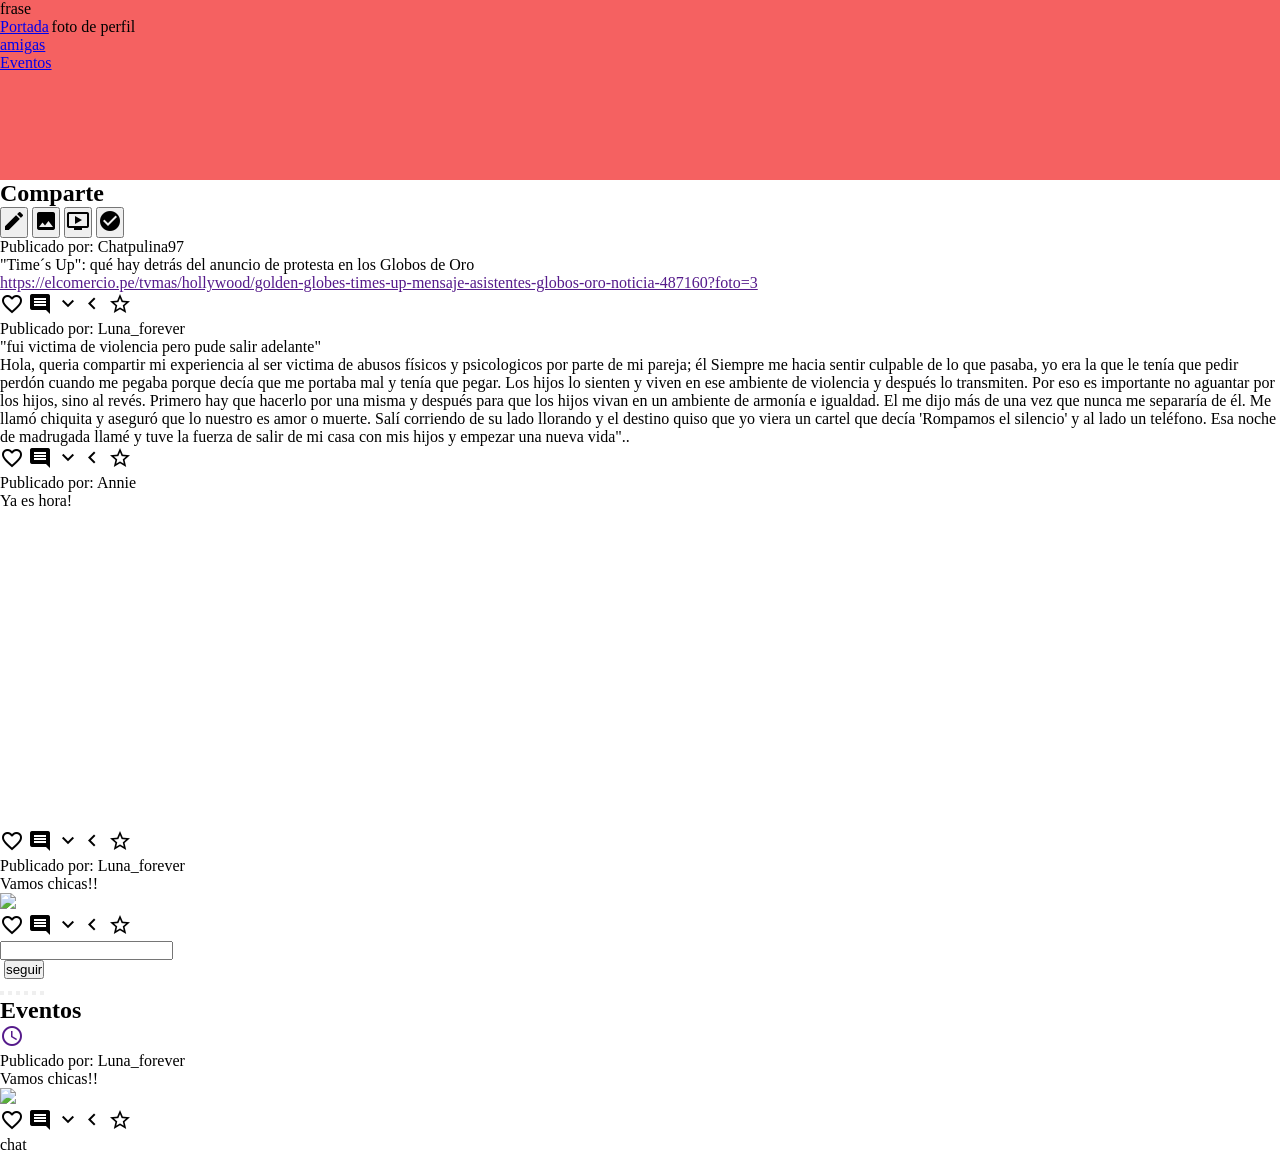
==== views/home1.html @ 5ed4b9c7 "enlazando cambios rama aurora" ====
<!DOCTYPE html>
<html>
  <head>
    <meta charset="utf-8">
    <meta http-equiv="X-UA-Compatible" content="ie=edge">
    <meta name="viewport" content="width=device-width, initial-scale=1.0">
    <title>home1</title>
    <link href="https://fonts.googleapis.com/icon?family=Material+Icons" rel="stylesheet">
    <link rel="stylesheet" href="../vendors/materialize/css/materialize.min.css">
    <link rel="stylesheet" href="../css/home1.css">
  </head>
  <body>
  <!-- estructura del header -->
    <header>
     <div class="container">
       <div class="row">
         <div class="col s12 phrase ">
          frase
         </div>
       </div>
       <div class="row profile-nav">
         <nav class="col s8 left">
            <ul id="tabs-swipe-demo" class=" tabs transparent">
              <li class="tab col s3"><a href="#cover-page">Portada</a></li>
              <li class="tab col s3"><a href="#friends">amigas</a></li>
              <li class="tab col s3"><a href="#events">Eventos</a></li>
            </ul>
          </nav>
          <div class="col s4 photo-profile right">
              foto de perfil
            <img src="" alt="">
            <a href="perfil.html"><h1 class="nick-name"></h1></a>
          </div>  
        </div>
     </div>
    </header>
  <!-- estructura de la sección 'portada(cover-page)' -->
    <section id="cover-page" class="col s12">
      <div class="container">
        <div class="row">
          <div class="col s6 create-publications">
            <h2 class="col s6">Comparte</h2>
            <div class="col s6 buttons-publication">
              <button class="button-text"><i class="material-icons">create</i></button>
              <button class="button-image"><i class="material-icons">photo</i></button>
              <button class="button-video"><i class="material-icons">ondemand_video</i></button>
              <button class="button-link"><i class="material-icons">check_circle</i></button>
            </div> 
          </div>
          <div class="col s12 add-publications">
          </div>
          <div class="col s6 prototype-link ">
            <p class="user-publish">Publicado por: <a class="anchor-nickname">Chatpulina97</a></p>
            <p>"Time´s Up": qué hay detrás del anuncio de protesta en los Globos de Oro</p>
            <a href="" target="_blank" class="aqui btn">https://elcomercio.pe/tvmas/hollywood/golden-globes-times-up-mensaje-asistentes-globos-oro-noticia-487160?foto=3</a>
            <div class="div-icons ">
              <a class="btn-floating  waves-effect waves-light red "><i class="material-icons icons">favorite_border</i></a>
              <a class="btn-floating  waves-effect waves-light green icon-comment"><i class="material-icons icons">comment</i></a>
              <a class="btn-floating  waves-effect waves-light yellow "><i class="material-icons icons">keyboard_arrow_downkeyboard_arrow_left</i></a>
              <a class="btn-floating  waves-effect waves-light yellow "><i class="material-icons icons">star_border</i></a>
            </div>
            <div class="add-comments"></div>
          </div>
          <div class="col s6 prototype-text" >
            <p class="user-publish">Publicado por: <a class="anchor-nickname">Luna_forever</a></p>
            <p>"fui victima de violencia pero pude salir adelante"</p>
            <p>Hola, queria compartir mi experiencia al ser victima de abusos físicos y psicologicos por parte de mi pareja; él Siempre me hacia sentir culpable de lo que pasaba, yo era la que le tenía que pedir perdón cuando me pegaba porque decía que me portaba mal y tenía que pegar. Los hijos lo sienten y viven en ese ambiente de violencia y después lo transmiten. Por eso es importante no aguantar por los hijos, sino al revés. Primero hay que hacerlo por una misma y después para que los hijos vivan en un ambiente de armonía e igualdad. El me dijo más de una vez que nunca me separaría de él. Me llamó chiquita y aseguró que lo nuestro es amor o muerte. Salí corriendo de su lado llorando y el destino quiso que yo viera un cartel que decía 'Rompamos el silencio' y al lado un teléfono. Esa noche de madrugada llamé y tuve la fuerza de salir de mi casa con mis hijos y empezar una nueva vida"..</p>
            <div class="div-icons ">
              <a class="btn-floating  waves-effect waves-light red "><i class="material-icons icons">favorite_border</i></a>
              <a class="btn-floating  waves-effect waves-light green icon-comment"><i class="material-icons icons">comment</i></a>
              <a class="btn-floating  waves-effect waves-light yellow "><i class="material-icons icons">keyboard_arrow_downkeyboard_arrow_left</i></a>
              <a class="btn-floating  waves-effect waves-light yellow "><i class="material-icons icons">star_border</i></a>
            </div>
            <div class="add-comments"></div>
          </div>
          <div class="col s6 prototype-video">
            <p class="user-publish">Publicado por: <a class="anchor-nickname">Annie</a></p>
            <p>Ya es hora!</p>
            <div class="video-container">
              <iframe width="560" height="315" src="https://www.youtube.com/embed/fN5HV79_8B8" frameborder="0" allow="autoplay; encrypted-media" allowfullscreen></iframe>
            </div>
            <div class="div-icons ">
              <a class="btn-floating  waves-effect waves-light red "><i class="material-icons icons">favorite_border</i></a>
              <a class="btn-floating  waves-effect waves-light green icon-comment"><i class="material-icons icons">comment</i></a>
              <a class="btn-floating  waves-effect waves-light yellow "><i class="material-icons icons">keyboard_arrow_downkeyboard_arrow_left</i></a>
              <a class="btn-floating  waves-effect waves-light yellow "><i class="material-icons icons">star_border</i></a>
            </div>
            <div class="add-comments"></div>
          </div>
          <div class="col s6 prototype-image">
            <p class="user-publish">Publicado por: <a class="anchor-nickname">Luna_forever</a></p>
            <p>Vamos chicas!!</p>
            <div class="image-container">
              <img class="responsive-img" src="../assets/images/encuentro-paz.jpg">
            </div>
            <div class="div-icons ">
              <a class="btn-floating  waves-effect waves-light red "><i class="material-icons icons">favorite_border</i></a>
              <a class="btn-floating  waves-effect waves-light green icon-comment"><i class="material-icons icons">comment</i></a>
              <a class="btn-floating  waves-effect waves-light yellow "><i class="material-icons icons">keyboard_arrow_downkeyboard_arrow_left</i></a>
              <a class="btn-floating  waves-effect waves-light yellow "><i class="material-icons icons">star_border</i></a>
            </div>
            <div class="add-comments"></div>
          </div>
        </div>    
      </div>
    </section>
  <!-- estructura de la sección 'amigas(friends)' -->
    <section id="friends" class="col s12" >
      <div class="container">
        <div class="row">
          <h1></h1>
          <div class="search-friend">
            <span></span><input type="text">
          </div>
        </div>
        <div class="row">
          <div class="result-search">
            <img src="" alt="">
            <button>seguir</button>
          </div>
        </div>
        <div class="friends">
          <img src="" alt=""><button></button>
          <img src="" alt=""><button></button>
          <img src="" alt=""><button></button>
          <img src="" alt=""><button></button>
          <img src="" alt=""><button></button>
          <img src="" alt=""><button></button>
        </div>
      </div>
    </section>
  <!-- estructura de la sección 'eventos(events)' -->
    <section id="events" class="col s12" >
      <div class="container">
        <div class="row">
          <div class=" col s12 icon-notification">
              <h1>Eventos</h1>
              <a href=""><i class="material-icons">access_time</i></a>
              <a href=""><i></i></a>
          </div>
          <div class="col s6 prototype-image">
            <p class="user-publish">Publicado por: <a class="anchor-nickname">Luna_forever</a></p>
            <p>Vamos chicas!!</p>
            <div class="image-container">
              <img class="responsive-img" src="../assets/images/encuentro-paz.jpg">
            </div>
            <div class="div-icons ">
              <a class="btn-floating  waves-effect waves-light red "><i class="material-icons icons">favorite_border</i></a>
              <a class="btn-floating  waves-effect waves-light green icon-comment"><i class="material-icons icons">comment</i></a>
              <a class="btn-floating  waves-effect waves-light yellow "><i class="material-icons icons">keyboard_arrow_downkeyboard_arrow_left</i></a>
              <a class="btn-floating  waves-effect waves-light yellow "><i class="material-icons icons">star_border</i></a>
            </div>
            <div class="add-comments"></div>
          </div>         
        </div>
      </div>
    </section>
  <!-- estructura de modales -->
    <!-- estructura de modal para texto -->
    <section class="section-modal-text" hidden>
      <div class="modal-text">
        <div class="header-modal">
          <a class="right icon-close-text"><i class="material-icons">close</i></a>
          <h5>Compartir pensamientos</h5>
        </div>
        <div class="body-modal">
          <label for="">Agregar descripcion</label>
          <input class="description-text" type="text">
          <label for="">¿Que quieres compartir?</label>
          <input class="input-text" type="text">
        </div>
        <div class="footer-modal">
          <button class="button-modal-text" disabled>Publicar</button>
        </div>
      </div>
    </section>
    <!-- estructura para modal de imagen -->
    <section class="section-modal-image" hidden>
      <div class=" modal-image">
        <div class="col s12 header-modal">
          <span class="right icon-close-image"><i class="material-icons">close</i></span>
          <h5>Compartir imagen</h5>              
        </div>
        <div class="body-modal">
          <label for="">Agregar descripcion</label>
          <input class="description-image" type="text">
          <label for="">Pegar link</label>
          <input class="input-image" type="text">
        </div>
        <div class="footer-modal">
          <button class="button-modal-image" disabled>Publicar</button>
        </div>
      </div>
    </section>
    <!-- estructura para modal de video -->
    <section class="section-modal-video" hidden>
      <div class="modal-video" hidden >
        <div class="header-modal">
          <a class="right icon-close-video"><i class="material-icons">close</i></a>
          <h5>Compartir video</h5>           
        </div>
        <div class="body-modal">
          <label for="">Agregar descripcion</label>
          <input class="description-video" type="text">
          <label for="">Pegar link</label>
          <input class="input-video" type="text">
        </div>
        <div class="footer-modal">
          <button class="button-modal-video" disabled>Publicar</button>
        </div>
      </div>
    </section>
    <!-- estructura de modal para link -->
    <section class="section-modal-link" hidden>
      <div class="modal-link">
        <div class="header-modal">
          <a class="right icon-close-link"><i class="material-icons">close</i></a>
          <h5>Compartir Enlaces</h5>
        </div>
        <div class="body-modal">
          <label for="">Agregar descripcion</label>
          <input class="description-link" type="text">
          <label for="">Pegar link</label>
          <input class="input-link" type="text">
        </div>
        <div class="footer-modal">
          <button class="button-modal-link" disabled>Publicar</button>
        </div>
      </div>
    </section>
    <!-- estructura para modal de comentario -->
    <section class="section-modal-comment" hidden>
      <div class=" modal-comment" hidden>
        <div class="header-modal">
          <a class="right icon-close-comment"><i class="material-icons">close</i></a>
          <h5>Escribir comentario</h5>
        </div>
        <div class="body-modal">
          <label for="">¿Que quieres decir?</label>
          <input class="input-comment" type="text">
        </div>
        <div class="footer-modal">
          <button class="button-modal-comment" disabled>Publicar</button>
        </div>
      </div>
    </section>
  <!-- estructura del footer -->
    <footer>
     chat
    </footer>
  <!-- enlazando archivos js -->
    <script src="../vendors/js/jquery-3.2.1.min.js"></script>
    <script src="../vendors/materialize/js/materialize.min.js"></script>
    <script type="text/javascript" src="../js/moment.js"></script>    
    <script type="text/javascript" src="../js/home1.js"></script>
  </body>
</html>
---- css/home1.css ----
*{
  box-sizing: border-box;
  padding: 0;
  margin: 0;
}

body{
  background-image: url(../assets/images/background.png);
}

/* estilos para la sección del header */
header{
  background-color: hsl(0, 88%, 67%);
  height:20vh;
}

.profile-nav{
  display: flex;
  flex-direction: row;
}

.nav,.photo-profile{
  display: inline-block;
}

nav{
  background-color: transparent;
  border-bottom: none;
  color:white;
}

/* estilos para la seccion modal */
.modal-text, .modal-image, .modal-video, .modal-comment,.modal-link{
  /* margin: 100px 250px; */
  position:fixed;
  width: 80%;
  height: 80vh;
  z-index: 1000;
  top:0;
  left:0;
  display: flex;
  align-items: center;
  justify-content: center;
  flex-direction:column;
  background-color: rgba(0, 0, 0, 0.6);
}

/* estilos para elementos con jquery */
.skyblue{
  background-color: hsl(182, 83%, 39%);
}
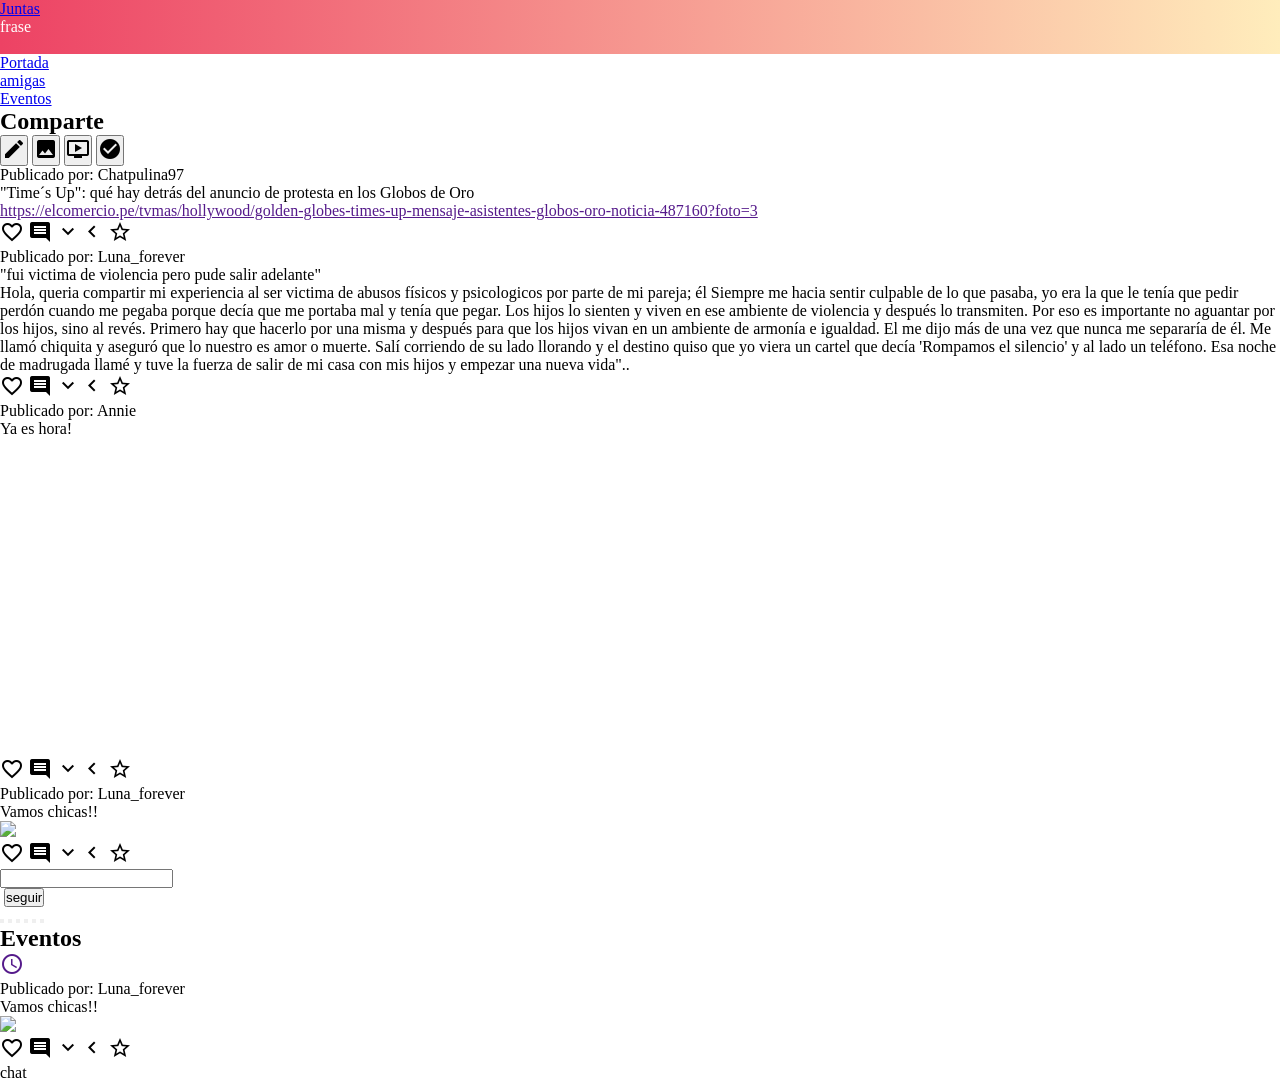
==== commit 7a637386: "modificando header" ====
--- a/views/home1.html
+++ b/views/home1.html
@@ -10,30 +10,30 @@
     <link rel="stylesheet" href="../css/home1.css">
   </head>
   <body>
-  <!-- estructura del header -->
-    <header>
-     <div class="container">
-       <div class="row">
-         <div class="col s12 phrase ">
-          frase
-         </div>
-       </div>
-       <div class="row profile-nav">
-         <nav class="col s8 left">
-            <ul id="tabs-swipe-demo" class=" tabs transparent">
-              <li class="tab col s3"><a href="#cover-page">Portada</a></li>
-              <li class="tab col s3"><a href="#friends">amigas</a></li>
-              <li class="tab col s3"><a href="#events">Eventos</a></li>
-            </ul>
-          </nav>
-          <div class="col s4 photo-profile right">
-              foto de perfil
-            <img src="" alt="">
-            <a href="perfil.html"><h1 class="nick-name"></h1></a>
-          </div>  
-        </div>
-     </div>
-    </header>
+    <!-- estructura del header -->
+    <nav class=" nav-extended">
+      <div class="row">
+        <div class="col s3 l3 nav-wrapper">
+          <a href="#" class="brand-logo">Juntas</a>
+        </div>
+        <div class="col s4 l4 phrase ">
+           frase
+        </div>
+        <div class="col s5 l5 photo-profile left">
+          <a href="perfil.html"><h4 class="nick-name"></h4></a>
+        </div>
+      </div>
+    <!--opcionrd de contenidos de navegación(portada-amigas-eventos)-->
+      <div class="row">
+        <div class="nav-content col s12">
+          <ul id="tabs-swipe-demo" class=" tabs transparent">
+            <li class="tab col s3"><a href="#cover-page">Portada</a></li>
+            <li class="tab col s3"><a href="#friends">amigas</a></li>
+            <li class="tab col s3"><a href="#events">Eventos</a></li>
+          </ul>
+        </div>
+      </div>
+    </nav>
   <!-- estructura de la sección 'portada(cover-page)' -->
     <section id="cover-page" class="col s12">
       <div class="container">
@@ -45,7 +45,7 @@
               <button class="button-image"><i class="material-icons">photo</i></button>
               <button class="button-video"><i class="material-icons">ondemand_video</i></button>
               <button class="button-link"><i class="material-icons">check_circle</i></button>
-            </div> 
+            </div>
           </div>
           <div class="col s12 add-publications">
           </div>
@@ -101,7 +101,7 @@
             </div>
             <div class="add-comments"></div>
           </div>
-        </div>    
+        </div>
       </div>
     </section>
   <!-- estructura de la sección 'amigas(friends)' -->
@@ -151,7 +151,7 @@
               <a class="btn-floating  waves-effect waves-light yellow "><i class="material-icons icons">star_border</i></a>
             </div>
             <div class="add-comments"></div>
-          </div>         
+          </div>
         </div>
       </div>
     </section>
@@ -179,7 +179,7 @@
       <div class=" modal-image">
         <div class="col s12 header-modal">
           <span class="right icon-close-image"><i class="material-icons">close</i></span>
-          <h5>Compartir imagen</h5>              
+          <h5>Compartir imagen</h5>
         </div>
         <div class="body-modal">
           <label for="">Agregar descripcion</label>
@@ -197,7 +197,7 @@
       <div class="modal-video" hidden >
         <div class="header-modal">
           <a class="right icon-close-video"><i class="material-icons">close</i></a>
-          <h5>Compartir video</h5>           
+          <h5>Compartir video</h5>
         </div>
         <div class="body-modal">
           <label for="">Agregar descripcion</label>
@@ -251,7 +251,7 @@
   <!-- enlazando archivos js -->
     <script src="../vendors/js/jquery-3.2.1.min.js"></script>
     <script src="../vendors/materialize/js/materialize.min.js"></script>
-    <script type="text/javascript" src="../js/moment.js"></script>    
+    <script type="text/javascript" src="../js/moment.js"></script>
     <script type="text/javascript" src="../js/home1.js"></script>
   </body>
-</html>+</html>
--- a/css/home1.css
+++ b/css/home1.css
@@ -5,15 +5,18 @@
 }
 
 body{
-  background-image: url(../assets/images/background.png);
+
 }
 
 /* estilos para la sección del header */
-header{
-  background-color: hsl(0, 88%, 67%);
-  height:20vh;
+nav{
+  background: #ed4264;
+  background: -webkit-linear-gradient(to right, #ed4264, #ffedbc);
+  background: linear-gradient(to right, #ed4264, #ffedbc);
 }
-
+.nav-content{
+  background: #ffff !important;
+}
 .profile-nav{
   display: flex;
   flex-direction: row;
@@ -48,4 +51,4 @@
 /* estilos para elementos con jquery */
 .skyblue{
   background-color: hsl(182, 83%, 39%);
-}+}
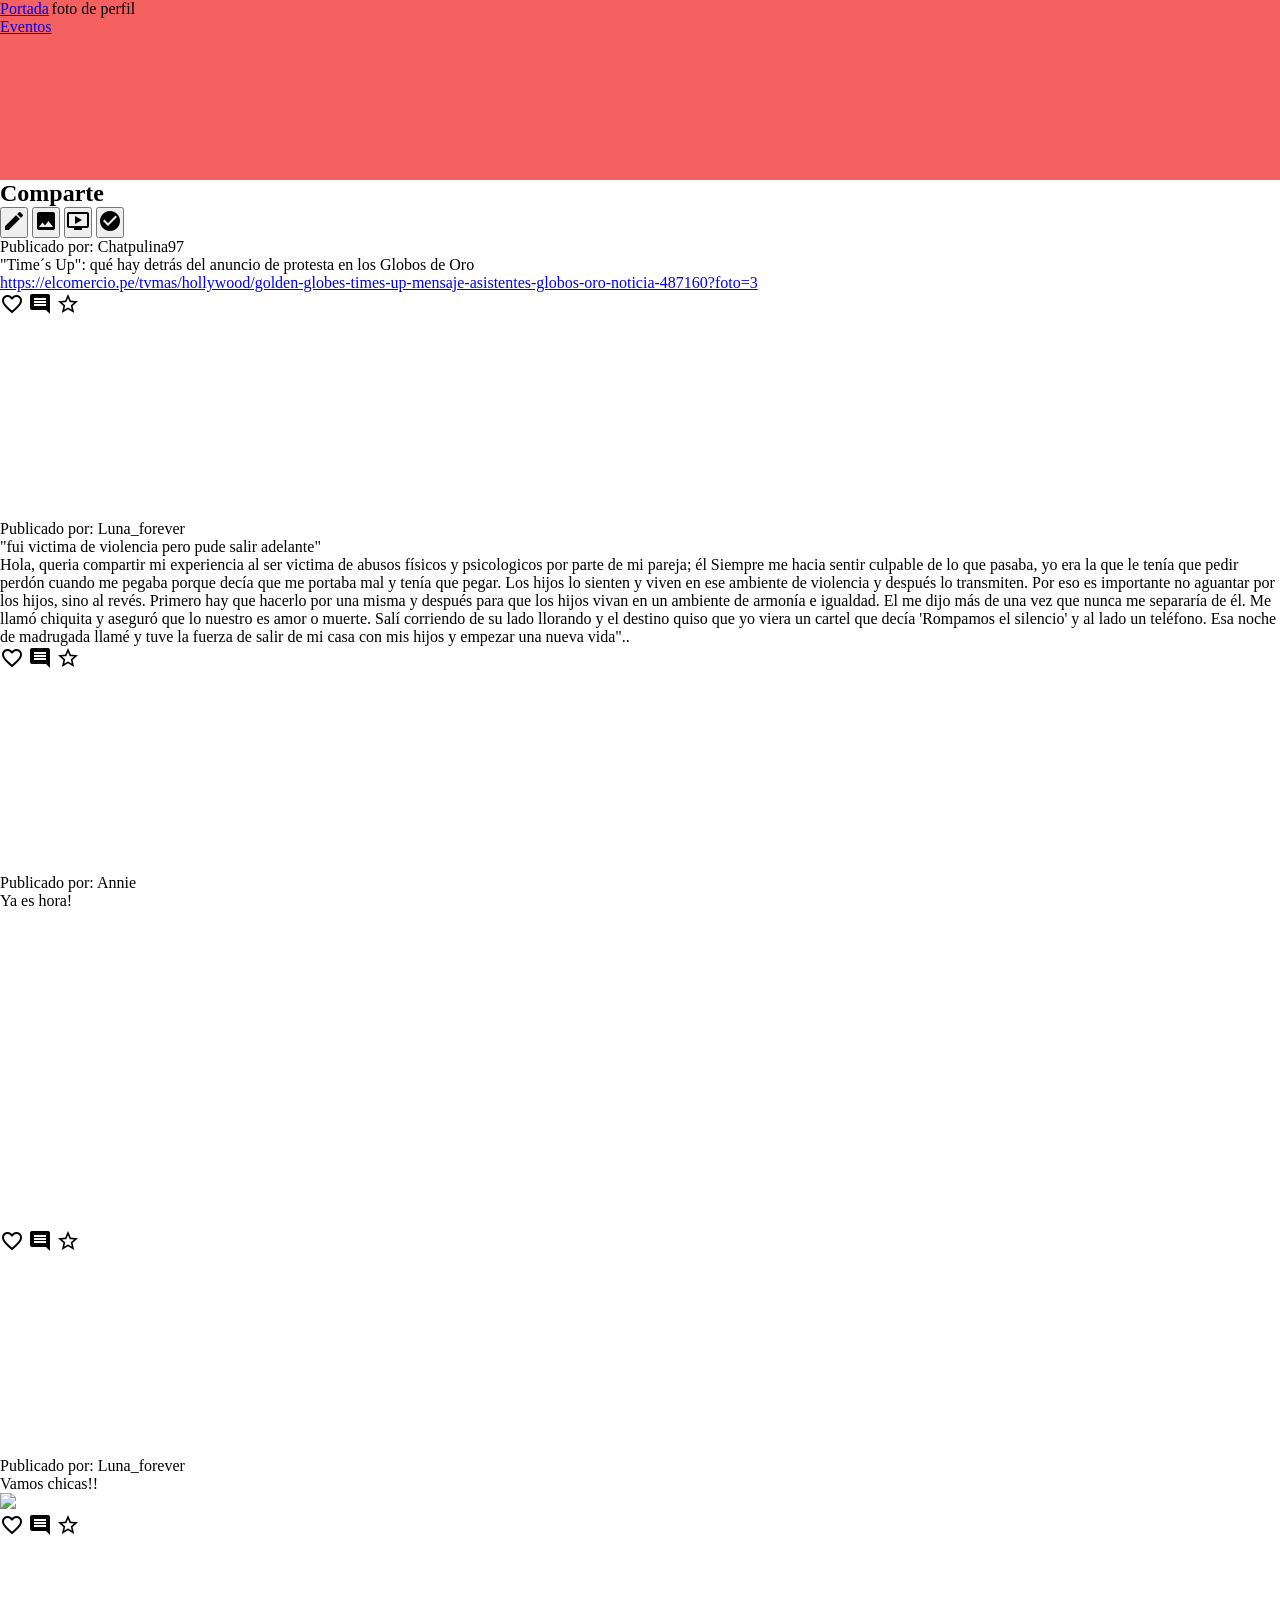
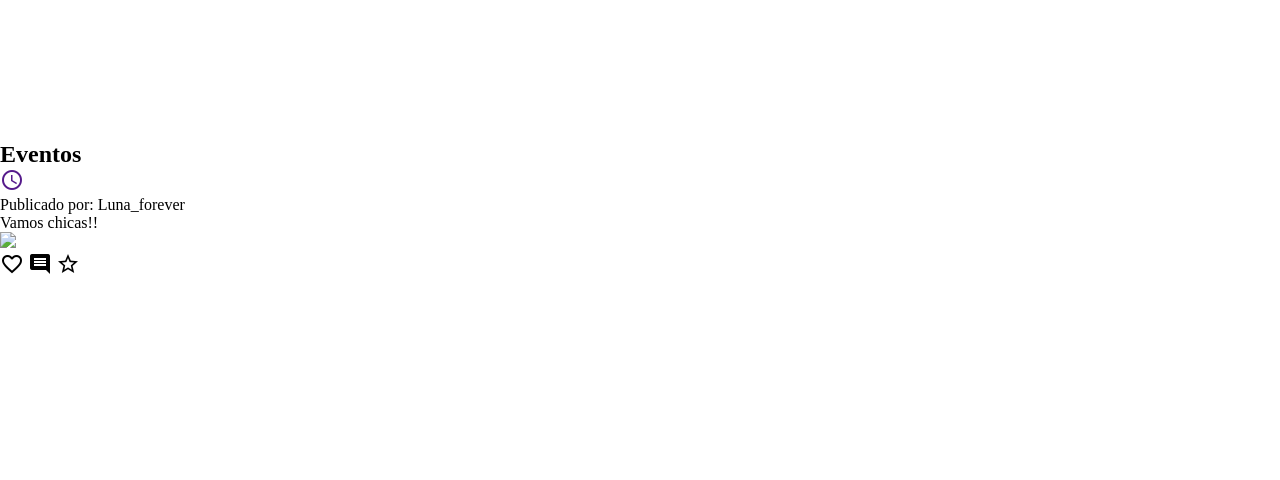
==== commit 196eb20a: "agregando ultimas funcionalidades" ====
--- a/views/home1.html
+++ b/views/home1.html
@@ -10,30 +10,28 @@
     <link rel="stylesheet" href="../css/home1.css">
   </head>
   <body>
-    <!-- estructura del header -->
-    <nav class=" nav-extended">
-      <div class="row">
-        <div class="col s3 l3 nav-wrapper">
-          <a href="#" class="brand-logo">Juntas</a>
-        </div>
-        <div class="col s4 l4 phrase ">
-           frase
-        </div>
-        <div class="col s5 l5 photo-profile left">
-          <a href="perfil.html"><h4 class="nick-name"></h4></a>
-        </div>
-      </div>
-    <!--opcionrd de contenidos de navegación(portada-amigas-eventos)-->
-      <div class="row">
-        <div class="nav-content col s12">
-          <ul id="tabs-swipe-demo" class=" tabs transparent">
-            <li class="tab col s3"><a href="#cover-page">Portada</a></li>
-            <li class="tab col s3"><a href="#friends">amigas</a></li>
-            <li class="tab col s3"><a href="#events">Eventos</a></li>
-          </ul>
-        </div>
-      </div>
-    </nav>
+  <!-- estructura del header -->
+    <header>
+     <div class="container">
+       <div class="row">
+         <div class="col s12 phrase ">
+         </div>
+       </div>
+       <div class="row profile-nav">
+         <nav class="col s8 left">
+            <ul id="tabs-swipe-demo" class=" tabs transparent">
+              <li class="tab col s3"><a href="#cover-page">Portada</a></li>
+              <li class="tab col s3"><a href="#events">Eventos</a></li>
+            </ul>
+          </nav>
+          <div class="col s4 photo-profile right">
+              foto de perfil
+            <img src="" alt="">
+            <a href="perfil.html"><h1 class="nick-name"></h1></a>
+          </div>  
+        </div>
+     </div>
+    </header>
   <!-- estructura de la sección 'portada(cover-page)' -->
     <section id="cover-page" class="col s12">
       <div class="container">
@@ -45,18 +43,17 @@
               <button class="button-image"><i class="material-icons">photo</i></button>
               <button class="button-video"><i class="material-icons">ondemand_video</i></button>
               <button class="button-link"><i class="material-icons">check_circle</i></button>
-            </div>
+            </div> 
           </div>
           <div class="col s12 add-publications">
           </div>
           <div class="col s6 prototype-link ">
             <p class="user-publish">Publicado por: <a class="anchor-nickname">Chatpulina97</a></p>
             <p>"Time´s Up": qué hay detrás del anuncio de protesta en los Globos de Oro</p>
-            <a href="" target="_blank" class="aqui btn">https://elcomercio.pe/tvmas/hollywood/golden-globes-times-up-mensaje-asistentes-globos-oro-noticia-487160?foto=3</a>
-            <div class="div-icons ">
-              <a class="btn-floating  waves-effect waves-light red "><i class="material-icons icons">favorite_border</i></a>
-              <a class="btn-floating  waves-effect waves-light green icon-comment"><i class="material-icons icons">comment</i></a>
-              <a class="btn-floating  waves-effect waves-light yellow "><i class="material-icons icons">keyboard_arrow_downkeyboard_arrow_left</i></a>
+            <a href="https://elcomercio.pe/tvmas/hollywood/golden-globes-times-up-mensaje-asistentes-globos-oro-noticia-487160?foto=3" target="_blank" class="btn">https://elcomercio.pe/tvmas/hollywood/golden-globes-times-up-mensaje-asistentes-globos-oro-noticia-487160?foto=3</a>
+            <div class="div-icons ">
+              <a class="btn-floating  waves-effect waves-light red "><i class="material-icons icons">favorite_border</i></a>
+              <a class="btn-floating  waves-effect waves-light green icon-comment"><i class="material-icons icons">comment</i></a>
               <a class="btn-floating  waves-effect waves-light yellow "><i class="material-icons icons">star_border</i></a>
             </div>
             <div class="add-comments"></div>
@@ -68,7 +65,6 @@
             <div class="div-icons ">
               <a class="btn-floating  waves-effect waves-light red "><i class="material-icons icons">favorite_border</i></a>
               <a class="btn-floating  waves-effect waves-light green icon-comment"><i class="material-icons icons">comment</i></a>
-              <a class="btn-floating  waves-effect waves-light yellow "><i class="material-icons icons">keyboard_arrow_downkeyboard_arrow_left</i></a>
               <a class="btn-floating  waves-effect waves-light yellow "><i class="material-icons icons">star_border</i></a>
             </div>
             <div class="add-comments"></div>
@@ -82,7 +78,6 @@
             <div class="div-icons ">
               <a class="btn-floating  waves-effect waves-light red "><i class="material-icons icons">favorite_border</i></a>
               <a class="btn-floating  waves-effect waves-light green icon-comment"><i class="material-icons icons">comment</i></a>
-              <a class="btn-floating  waves-effect waves-light yellow "><i class="material-icons icons">keyboard_arrow_downkeyboard_arrow_left</i></a>
               <a class="btn-floating  waves-effect waves-light yellow "><i class="material-icons icons">star_border</i></a>
             </div>
             <div class="add-comments"></div>
@@ -96,37 +91,11 @@
             <div class="div-icons ">
               <a class="btn-floating  waves-effect waves-light red "><i class="material-icons icons">favorite_border</i></a>
               <a class="btn-floating  waves-effect waves-light green icon-comment"><i class="material-icons icons">comment</i></a>
-              <a class="btn-floating  waves-effect waves-light yellow "><i class="material-icons icons">keyboard_arrow_downkeyboard_arrow_left</i></a>
-              <a class="btn-floating  waves-effect waves-light yellow "><i class="material-icons icons">star_border</i></a>
-            </div>
-            <div class="add-comments"></div>
-          </div>
-        </div>
-      </div>
-    </section>
-  <!-- estructura de la sección 'amigas(friends)' -->
-    <section id="friends" class="col s12" >
-      <div class="container">
-        <div class="row">
-          <h1></h1>
-          <div class="search-friend">
-            <span></span><input type="text">
-          </div>
-        </div>
-        <div class="row">
-          <div class="result-search">
-            <img src="" alt="">
-            <button>seguir</button>
-          </div>
-        </div>
-        <div class="friends">
-          <img src="" alt=""><button></button>
-          <img src="" alt=""><button></button>
-          <img src="" alt=""><button></button>
-          <img src="" alt=""><button></button>
-          <img src="" alt=""><button></button>
-          <img src="" alt=""><button></button>
-        </div>
+              <a class="btn-floating  waves-effect waves-light yellow "><i class="material-icons icons">star_border</i></a>
+            </div>
+            <div class="add-comments"></div>
+          </div>
+        </div>    
       </div>
     </section>
   <!-- estructura de la sección 'eventos(events)' -->
@@ -136,7 +105,6 @@
           <div class=" col s12 icon-notification">
               <h1>Eventos</h1>
               <a href=""><i class="material-icons">access_time</i></a>
-              <a href=""><i></i></a>
           </div>
           <div class="col s6 prototype-image">
             <p class="user-publish">Publicado por: <a class="anchor-nickname">Luna_forever</a></p>
@@ -147,11 +115,10 @@
             <div class="div-icons ">
               <a class="btn-floating  waves-effect waves-light red "><i class="material-icons icons">favorite_border</i></a>
               <a class="btn-floating  waves-effect waves-light green icon-comment"><i class="material-icons icons">comment</i></a>
-              <a class="btn-floating  waves-effect waves-light yellow "><i class="material-icons icons">keyboard_arrow_downkeyboard_arrow_left</i></a>
-              <a class="btn-floating  waves-effect waves-light yellow "><i class="material-icons icons">star_border</i></a>
-            </div>
-            <div class="add-comments"></div>
-          </div>
+              <a class="btn-floating  waves-effect waves-light yellow "><i class="material-icons icons">star_border</i></a>
+            </div>
+            <div class="add-comments"></div>
+          </div>         
         </div>
       </div>
     </section>
@@ -179,7 +146,7 @@
       <div class=" modal-image">
         <div class="col s12 header-modal">
           <span class="right icon-close-image"><i class="material-icons">close</i></span>
-          <h5>Compartir imagen</h5>
+          <h5>Compartir imagen</h5>              
         </div>
         <div class="body-modal">
           <label for="">Agregar descripcion</label>
@@ -197,13 +164,13 @@
       <div class="modal-video" hidden >
         <div class="header-modal">
           <a class="right icon-close-video"><i class="material-icons">close</i></a>
-          <h5>Compartir video</h5>
+          <h5>Compartir video</h5>           
         </div>
         <div class="body-modal">
           <label for="">Agregar descripcion</label>
           <input class="description-video" type="text">
-          <label for="">Pegar link</label>
-          <input class="input-video" type="text">
+          <label for="">https://www.youtube.com/watch?v= OfIfzVf8t6E(codigo de video)</label>
+          <input class="input-video" type="text" placeholder="Pegar sólo codigo de video : OfIfzVf8t6E (ejemplo)">
         </div>
         <div class="footer-modal">
           <button class="button-modal-video" disabled>Publicar</button>
@@ -244,14 +211,10 @@
         </div>
       </div>
     </section>
-  <!-- estructura del footer -->
-    <footer>
-     chat
-    </footer>
   <!-- enlazando archivos js -->
     <script src="../vendors/js/jquery-3.2.1.min.js"></script>
     <script src="../vendors/materialize/js/materialize.min.js"></script>
-    <script type="text/javascript" src="../js/moment.js"></script>
+    <script type="text/javascript" src="../js/moment.js"></script>    
     <script type="text/javascript" src="../js/home1.js"></script>
   </body>
-</html>
+</html>
--- a/css/home1.css
+++ b/css/home1.css
@@ -5,18 +5,15 @@
 }
 
 body{
-
+  background-image: url(../assets/images/background.png);
 }
 
 /* estilos para la sección del header */
-nav{
-  background: #ed4264;
-  background: -webkit-linear-gradient(to right, #ed4264, #ffedbc);
-  background: linear-gradient(to right, #ed4264, #ffedbc);
+header{
+  background-color: hsl(0, 88%, 67%);
+  height:20vh;
 }
-.nav-content{
-  background: #ffff !important;
-}
+
 .profile-nav{
   display: flex;
   flex-direction: row;
@@ -52,3 +49,8 @@
 .skyblue{
   background-color: hsl(182, 83%, 39%);
 }
+
+.add-comments{
+  overflow-y: scroll;
+  height: 200px;
+}
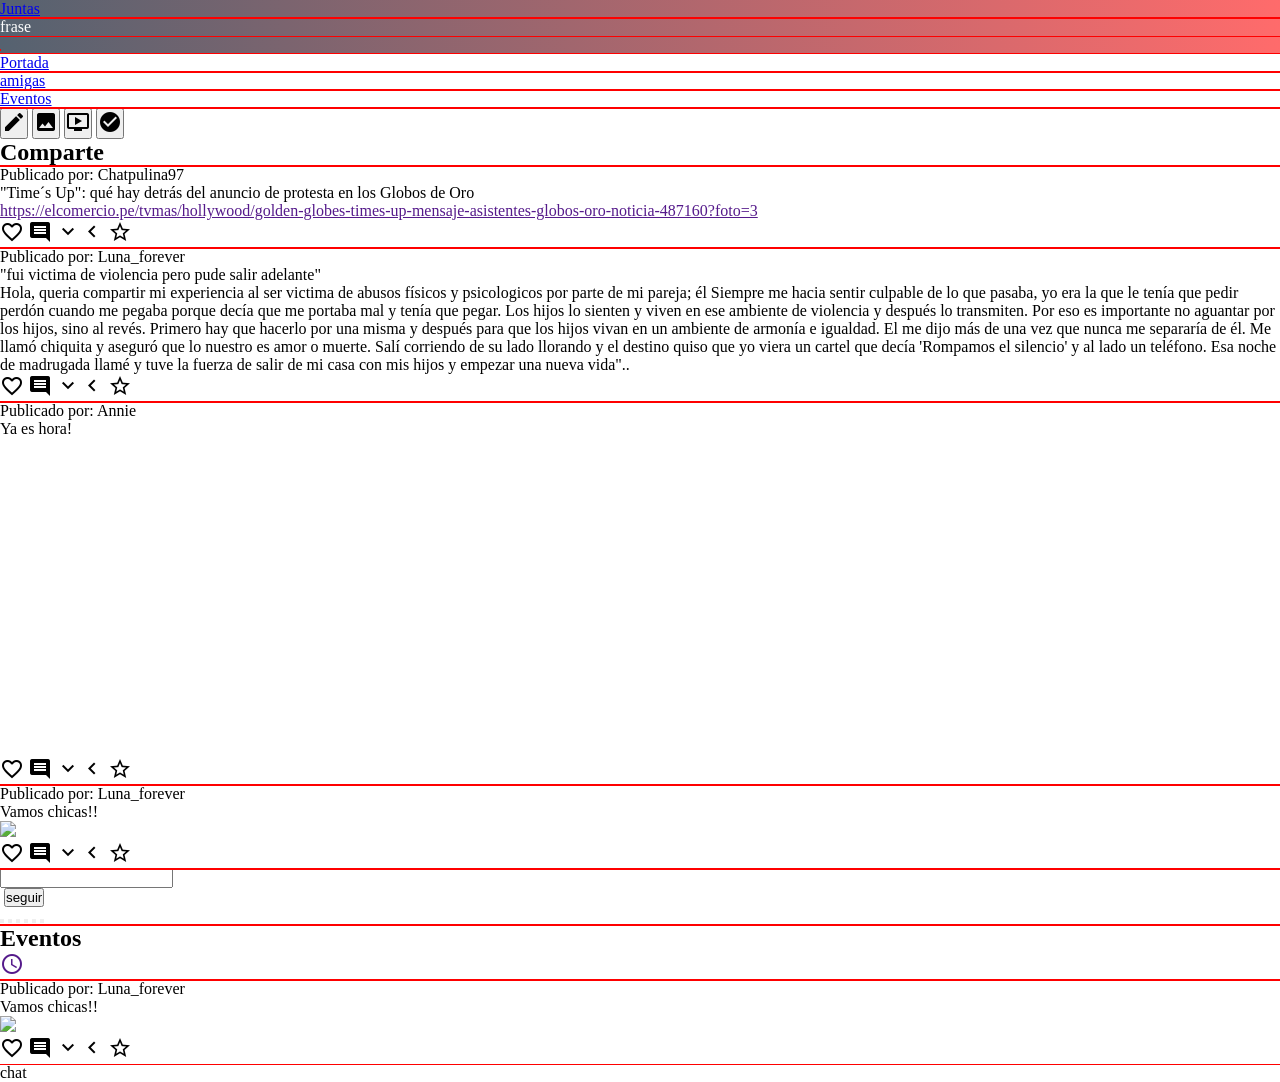
==== commit aed85877: "modificando maquetado de vista home" ====
--- a/views/home1.html
+++ b/views/home1.html
@@ -10,50 +10,55 @@
     <link rel="stylesheet" href="../css/home1.css">
   </head>
   <body>
-  <!-- estructura del header -->
-    <header>
-     <div class="container">
-       <div class="row">
-         <div class="col s12 phrase ">
-         </div>
-       </div>
-       <div class="row profile-nav">
-         <nav class="col s8 left">
-            <ul id="tabs-swipe-demo" class=" tabs transparent">
-              <li class="tab col s3"><a href="#cover-page">Portada</a></li>
-              <li class="tab col s3"><a href="#events">Eventos</a></li>
-            </ul>
-          </nav>
-          <div class="col s4 photo-profile right">
-              foto de perfil
-            <img src="" alt="">
-            <a href="perfil.html"><h1 class="nick-name"></h1></a>
-          </div>  
-        </div>
-     </div>
-    </header>
+    <!-- estructura del header -->
+    <nav class=" nav-extended">
+      <div class="row flex-container">
+        <div class="col s3 l3 nav-wrapper">
+          <a href="#" class="brand-logo">Juntas</a>
+        </div>
+        <div class="col s4 l4 phrase center">
+           frase
+        </div>
+        <div class="col s5 l5 photo-profile center">
+          <a href="perfil.html"><h4 class="nick-name"></h4></a>
+        </div>
+      </div>
+    <!--opciones de contenidos de navegación(portada-amigas-eventos)-->
+      <div class="row">
+        <div class="nav-content col s12">
+          <ul id="tabs-swipe-demo" class=" tabs transparent">
+            <li class="tab col s4"><a href="#cover-page">Portada</a></li>
+            <li class="tab col s4"><a href="#friends">amigas</a></li>
+            <li class="tab col s4"><a href="#events">Eventos</a></li>
+          </ul>
+        </div>
+      </div>
+    </nav>
   <!-- estructura de la sección 'portada(cover-page)' -->
     <section id="cover-page" class="col s12">
       <div class="container">
-        <div class="row">
-          <div class="col s6 create-publications">
-            <h2 class="col s6">Comparte</h2>
-            <div class="col s6 buttons-publication">
+        <!-- estructura para escribir publicación -->
+        <div class="row">
+          <div class="col s12 create-publications">
+            <div class="buttons-publication">
               <button class="button-text"><i class="material-icons">create</i></button>
               <button class="button-image"><i class="material-icons">photo</i></button>
               <button class="button-video"><i class="material-icons">ondemand_video</i></button>
               <button class="button-link"><i class="material-icons">check_circle</i></button>
-            </div> 
-          </div>
+            </div>
+            <h2>Comparte</h2>
+          </div>
+        </div>
           <div class="col s12 add-publications">
           </div>
           <div class="col s6 prototype-link ">
             <p class="user-publish">Publicado por: <a class="anchor-nickname">Chatpulina97</a></p>
             <p>"Time´s Up": qué hay detrás del anuncio de protesta en los Globos de Oro</p>
-            <a href="https://elcomercio.pe/tvmas/hollywood/golden-globes-times-up-mensaje-asistentes-globos-oro-noticia-487160?foto=3" target="_blank" class="btn">https://elcomercio.pe/tvmas/hollywood/golden-globes-times-up-mensaje-asistentes-globos-oro-noticia-487160?foto=3</a>
-            <div class="div-icons ">
-              <a class="btn-floating  waves-effect waves-light red "><i class="material-icons icons">favorite_border</i></a>
-              <a class="btn-floating  waves-effect waves-light green icon-comment"><i class="material-icons icons">comment</i></a>
+            <a href="" target="_blank" class="aqui btn">https://elcomercio.pe/tvmas/hollywood/golden-globes-times-up-mensaje-asistentes-globos-oro-noticia-487160?foto=3</a>
+            <div class="div-icons ">
+              <a class="btn-floating  waves-effect waves-light red "><i class="material-icons icons">favorite_border</i></a>
+              <a class="btn-floating  waves-effect waves-light green icon-comment"><i class="material-icons icons">comment</i></a>
+              <a class="btn-floating  waves-effect waves-light yellow "><i class="material-icons icons">keyboard_arrow_downkeyboard_arrow_left</i></a>
               <a class="btn-floating  waves-effect waves-light yellow "><i class="material-icons icons">star_border</i></a>
             </div>
             <div class="add-comments"></div>
@@ -65,6 +70,7 @@
             <div class="div-icons ">
               <a class="btn-floating  waves-effect waves-light red "><i class="material-icons icons">favorite_border</i></a>
               <a class="btn-floating  waves-effect waves-light green icon-comment"><i class="material-icons icons">comment</i></a>
+              <a class="btn-floating  waves-effect waves-light yellow "><i class="material-icons icons">keyboard_arrow_downkeyboard_arrow_left</i></a>
               <a class="btn-floating  waves-effect waves-light yellow "><i class="material-icons icons">star_border</i></a>
             </div>
             <div class="add-comments"></div>
@@ -78,6 +84,7 @@
             <div class="div-icons ">
               <a class="btn-floating  waves-effect waves-light red "><i class="material-icons icons">favorite_border</i></a>
               <a class="btn-floating  waves-effect waves-light green icon-comment"><i class="material-icons icons">comment</i></a>
+              <a class="btn-floating  waves-effect waves-light yellow "><i class="material-icons icons">keyboard_arrow_downkeyboard_arrow_left</i></a>
               <a class="btn-floating  waves-effect waves-light yellow "><i class="material-icons icons">star_border</i></a>
             </div>
             <div class="add-comments"></div>
@@ -91,11 +98,37 @@
             <div class="div-icons ">
               <a class="btn-floating  waves-effect waves-light red "><i class="material-icons icons">favorite_border</i></a>
               <a class="btn-floating  waves-effect waves-light green icon-comment"><i class="material-icons icons">comment</i></a>
-              <a class="btn-floating  waves-effect waves-light yellow "><i class="material-icons icons">star_border</i></a>
-            </div>
-            <div class="add-comments"></div>
-          </div>
-        </div>    
+              <a class="btn-floating  waves-effect waves-light yellow "><i class="material-icons icons">keyboard_arrow_downkeyboard_arrow_left</i></a>
+              <a class="btn-floating  waves-effect waves-light yellow "><i class="material-icons icons">star_border</i></a>
+            </div>
+            <div class="add-comments"></div>
+          </div>
+
+      </div>
+    </section>
+  <!-- estructura de la sección 'amigas(friends)' -->
+    <section id="friends" class="col s12" >
+      <div class="container">
+        <div class="row">
+          <h1></h1>
+          <div class="search-friend">
+            <span></span><input type="text">
+          </div>
+        </div>
+        <div class="row">
+          <div class="result-search">
+            <img src="" alt="">
+            <button>seguir</button>
+          </div>
+        </div>
+        <div class="friends">
+          <img src="" alt=""><button></button>
+          <img src="" alt=""><button></button>
+          <img src="" alt=""><button></button>
+          <img src="" alt=""><button></button>
+          <img src="" alt=""><button></button>
+          <img src="" alt=""><button></button>
+        </div>
       </div>
     </section>
   <!-- estructura de la sección 'eventos(events)' -->
@@ -105,6 +138,7 @@
           <div class=" col s12 icon-notification">
               <h1>Eventos</h1>
               <a href=""><i class="material-icons">access_time</i></a>
+              <a href=""><i></i></a>
           </div>
           <div class="col s6 prototype-image">
             <p class="user-publish">Publicado por: <a class="anchor-nickname">Luna_forever</a></p>
@@ -115,10 +149,11 @@
             <div class="div-icons ">
               <a class="btn-floating  waves-effect waves-light red "><i class="material-icons icons">favorite_border</i></a>
               <a class="btn-floating  waves-effect waves-light green icon-comment"><i class="material-icons icons">comment</i></a>
-              <a class="btn-floating  waves-effect waves-light yellow "><i class="material-icons icons">star_border</i></a>
-            </div>
-            <div class="add-comments"></div>
-          </div>         
+              <a class="btn-floating  waves-effect waves-light yellow "><i class="material-icons icons">keyboard_arrow_downkeyboard_arrow_left</i></a>
+              <a class="btn-floating  waves-effect waves-light yellow "><i class="material-icons icons">star_border</i></a>
+            </div>
+            <div class="add-comments"></div>
+          </div>
         </div>
       </div>
     </section>
@@ -146,7 +181,7 @@
       <div class=" modal-image">
         <div class="col s12 header-modal">
           <span class="right icon-close-image"><i class="material-icons">close</i></span>
-          <h5>Compartir imagen</h5>              
+          <h5>Compartir imagen</h5>
         </div>
         <div class="body-modal">
           <label for="">Agregar descripcion</label>
@@ -164,13 +199,13 @@
       <div class="modal-video" hidden >
         <div class="header-modal">
           <a class="right icon-close-video"><i class="material-icons">close</i></a>
-          <h5>Compartir video</h5>           
+          <h5>Compartir video</h5>
         </div>
         <div class="body-modal">
           <label for="">Agregar descripcion</label>
           <input class="description-video" type="text">
-          <label for="">https://www.youtube.com/watch?v= OfIfzVf8t6E(codigo de video)</label>
-          <input class="input-video" type="text" placeholder="Pegar sólo codigo de video : OfIfzVf8t6E (ejemplo)">
+          <label for="">Pegar link</label>
+          <input class="input-video" type="text">
         </div>
         <div class="footer-modal">
           <button class="button-modal-video" disabled>Publicar</button>
@@ -211,10 +246,14 @@
         </div>
       </div>
     </section>
+  <!-- estructura del footer -->
+    <footer>
+     chat
+    </footer>
   <!-- enlazando archivos js -->
     <script src="../vendors/js/jquery-3.2.1.min.js"></script>
     <script src="../vendors/materialize/js/materialize.min.js"></script>
-    <script type="text/javascript" src="../js/moment.js"></script>    
+    <script type="text/javascript" src="../js/moment.js"></script>
     <script type="text/javascript" src="../js/home1.js"></script>
   </body>
-</html>+</html>
--- a/css/home1.css
+++ b/css/home1.css
@@ -5,18 +5,21 @@
 }
 
 body{
-  background-image: url(../assets/images/background.png);
+
 }
 
 /* estilos para la sección del header */
-header{
-  background-color: hsl(0, 88%, 67%);
-  height:20vh;
+nav{
+  background: #556270;
+  background: -webkit-linear-gradient(to right, #556270, #ff6b6b);
+  background: linear-gradient(to right, #556270, #ff6b6b);
 }
+.col{
+  outline: 1px solid red;
 
-.profile-nav{
-  display: flex;
-  flex-direction: row;
+}
+.nav-content{
+  background: #ffff !important;
 }
 
 .nav,.photo-profile{
@@ -49,8 +52,3 @@
 .skyblue{
   background-color: hsl(182, 83%, 39%);
 }
-
-.add-comments{
-  overflow-y: scroll;
-  height: 200px;
-}
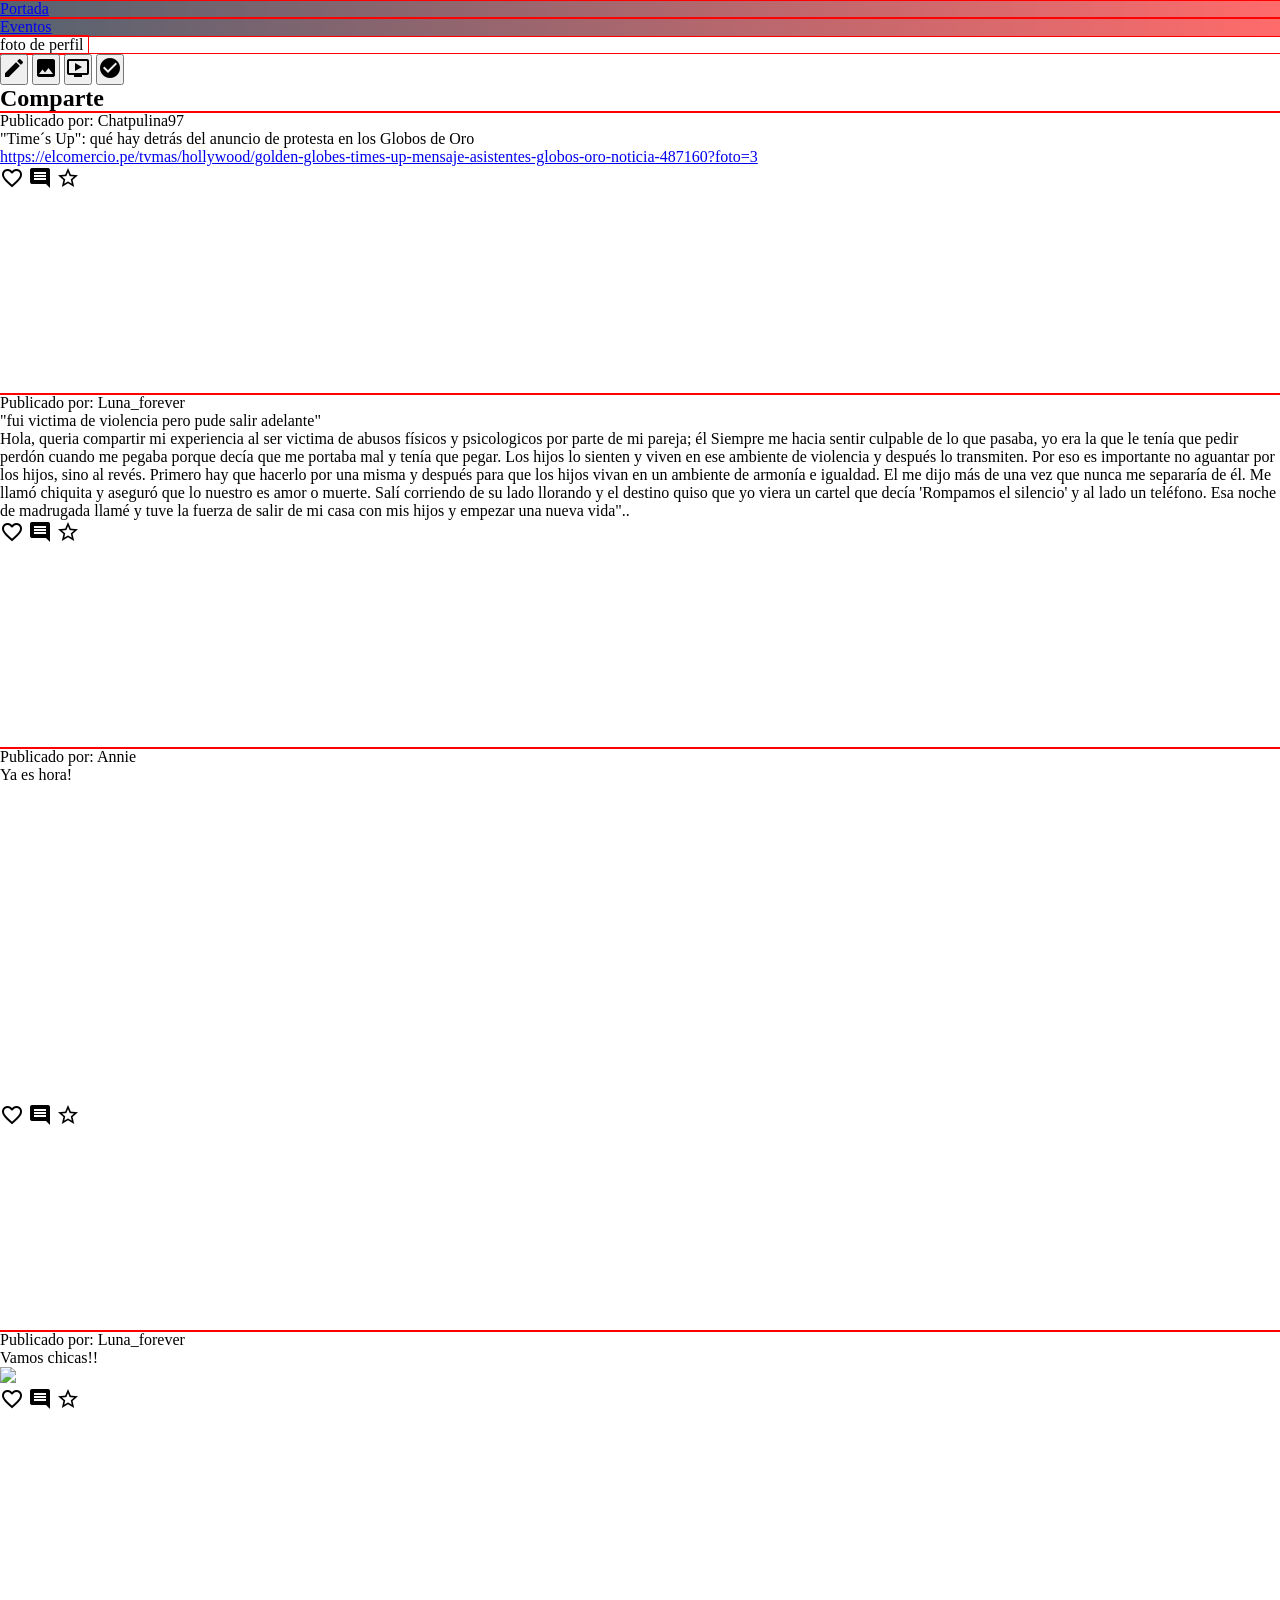
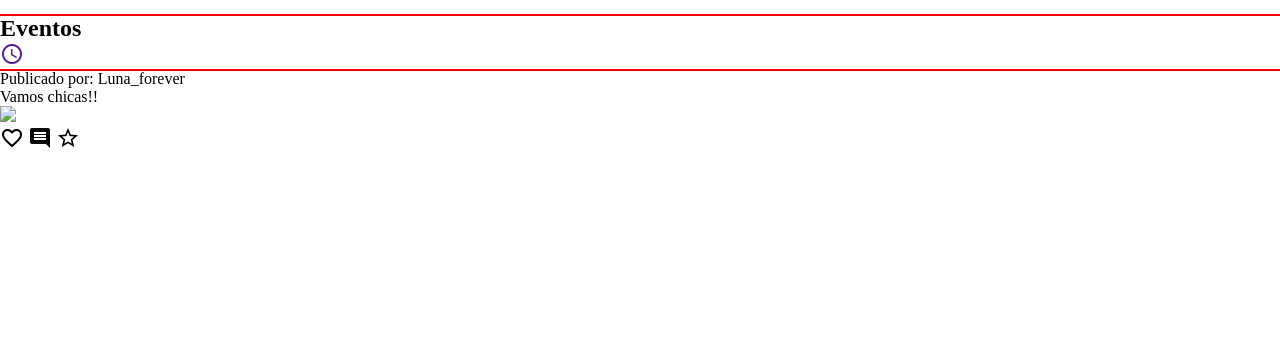
==== commit 42918e41: "enlazando cambios rama aurora" ====
--- a/views/home1.html
+++ b/views/home1.html
@@ -10,27 +10,25 @@
     <link rel="stylesheet" href="../css/home1.css">
   </head>
   <body>
-    <!-- estructura del header -->
-    <nav class=" nav-extended">
-      <div class="row flex-container">
-        <div class="col s3 l3 nav-wrapper">
-          <a href="#" class="brand-logo">Juntas</a>
-        </div>
-        <div class="col s4 l4 phrase center">
-           frase
-        </div>
-        <div class="col s5 l5 photo-profile center">
-          <a href="perfil.html"><h4 class="nick-name"></h4></a>
-        </div>
-      </div>
-    <!--opciones de contenidos de navegación(portada-amigas-eventos)-->
-      <div class="row">
-        <div class="nav-content col s12">
-          <ul id="tabs-swipe-demo" class=" tabs transparent">
-            <li class="tab col s4"><a href="#cover-page">Portada</a></li>
-            <li class="tab col s4"><a href="#friends">amigas</a></li>
-            <li class="tab col s4"><a href="#events">Eventos</a></li>
-          </ul>
+  <!-- estructura del header -->
+    <header>
+     <div class="container">
+       <div class="row">
+         <div class="col s12 phrase ">
+         </div>
+       </div>
+       <div class="row profile-nav">
+         <nav class="col s8 left">
+            <ul id="tabs-swipe-demo" class=" tabs transparent">
+              <li class="tab col s3"><a href="#cover-page">Portada</a></li>
+              <li class="tab col s3"><a href="#events">Eventos</a></li>
+            </ul>
+          </nav>
+          <div class="col s4 photo-profile right">
+              foto de perfil
+            <img src="" alt="">
+            <a href="perfil.html"><h1 class="nick-name"></h1></a>
+          </div>
         </div>
       </div>
     </nav>
@@ -54,11 +52,10 @@
           <div class="col s6 prototype-link ">
             <p class="user-publish">Publicado por: <a class="anchor-nickname">Chatpulina97</a></p>
             <p>"Time´s Up": qué hay detrás del anuncio de protesta en los Globos de Oro</p>
-            <a href="" target="_blank" class="aqui btn">https://elcomercio.pe/tvmas/hollywood/golden-globes-times-up-mensaje-asistentes-globos-oro-noticia-487160?foto=3</a>
-            <div class="div-icons ">
-              <a class="btn-floating  waves-effect waves-light red "><i class="material-icons icons">favorite_border</i></a>
-              <a class="btn-floating  waves-effect waves-light green icon-comment"><i class="material-icons icons">comment</i></a>
-              <a class="btn-floating  waves-effect waves-light yellow "><i class="material-icons icons">keyboard_arrow_downkeyboard_arrow_left</i></a>
+            <a href="https://elcomercio.pe/tvmas/hollywood/golden-globes-times-up-mensaje-asistentes-globos-oro-noticia-487160?foto=3" target="_blank" class="btn">https://elcomercio.pe/tvmas/hollywood/golden-globes-times-up-mensaje-asistentes-globos-oro-noticia-487160?foto=3</a>
+            <div class="div-icons ">
+              <a class="btn-floating  waves-effect waves-light red "><i class="material-icons icons">favorite_border</i></a>
+              <a class="btn-floating  waves-effect waves-light green icon-comment"><i class="material-icons icons">comment</i></a>
               <a class="btn-floating  waves-effect waves-light yellow "><i class="material-icons icons">star_border</i></a>
             </div>
             <div class="add-comments"></div>
@@ -70,7 +67,6 @@
             <div class="div-icons ">
               <a class="btn-floating  waves-effect waves-light red "><i class="material-icons icons">favorite_border</i></a>
               <a class="btn-floating  waves-effect waves-light green icon-comment"><i class="material-icons icons">comment</i></a>
-              <a class="btn-floating  waves-effect waves-light yellow "><i class="material-icons icons">keyboard_arrow_downkeyboard_arrow_left</i></a>
               <a class="btn-floating  waves-effect waves-light yellow "><i class="material-icons icons">star_border</i></a>
             </div>
             <div class="add-comments"></div>
@@ -84,7 +80,6 @@
             <div class="div-icons ">
               <a class="btn-floating  waves-effect waves-light red "><i class="material-icons icons">favorite_border</i></a>
               <a class="btn-floating  waves-effect waves-light green icon-comment"><i class="material-icons icons">comment</i></a>
-              <a class="btn-floating  waves-effect waves-light yellow "><i class="material-icons icons">keyboard_arrow_downkeyboard_arrow_left</i></a>
               <a class="btn-floating  waves-effect waves-light yellow "><i class="material-icons icons">star_border</i></a>
             </div>
             <div class="add-comments"></div>
@@ -98,37 +93,11 @@
             <div class="div-icons ">
               <a class="btn-floating  waves-effect waves-light red "><i class="material-icons icons">favorite_border</i></a>
               <a class="btn-floating  waves-effect waves-light green icon-comment"><i class="material-icons icons">comment</i></a>
-              <a class="btn-floating  waves-effect waves-light yellow "><i class="material-icons icons">keyboard_arrow_downkeyboard_arrow_left</i></a>
               <a class="btn-floating  waves-effect waves-light yellow "><i class="material-icons icons">star_border</i></a>
             </div>
             <div class="add-comments"></div>
           </div>
 
-      </div>
-    </section>
-  <!-- estructura de la sección 'amigas(friends)' -->
-    <section id="friends" class="col s12" >
-      <div class="container">
-        <div class="row">
-          <h1></h1>
-          <div class="search-friend">
-            <span></span><input type="text">
-          </div>
-        </div>
-        <div class="row">
-          <div class="result-search">
-            <img src="" alt="">
-            <button>seguir</button>
-          </div>
-        </div>
-        <div class="friends">
-          <img src="" alt=""><button></button>
-          <img src="" alt=""><button></button>
-          <img src="" alt=""><button></button>
-          <img src="" alt=""><button></button>
-          <img src="" alt=""><button></button>
-          <img src="" alt=""><button></button>
-        </div>
       </div>
     </section>
   <!-- estructura de la sección 'eventos(events)' -->
@@ -138,7 +107,6 @@
           <div class=" col s12 icon-notification">
               <h1>Eventos</h1>
               <a href=""><i class="material-icons">access_time</i></a>
-              <a href=""><i></i></a>
           </div>
           <div class="col s6 prototype-image">
             <p class="user-publish">Publicado por: <a class="anchor-nickname">Luna_forever</a></p>
@@ -149,7 +117,6 @@
             <div class="div-icons ">
               <a class="btn-floating  waves-effect waves-light red "><i class="material-icons icons">favorite_border</i></a>
               <a class="btn-floating  waves-effect waves-light green icon-comment"><i class="material-icons icons">comment</i></a>
-              <a class="btn-floating  waves-effect waves-light yellow "><i class="material-icons icons">keyboard_arrow_downkeyboard_arrow_left</i></a>
               <a class="btn-floating  waves-effect waves-light yellow "><i class="material-icons icons">star_border</i></a>
             </div>
             <div class="add-comments"></div>
@@ -204,8 +171,8 @@
         <div class="body-modal">
           <label for="">Agregar descripcion</label>
           <input class="description-video" type="text">
-          <label for="">Pegar link</label>
-          <input class="input-video" type="text">
+          <label for="">https://www.youtube.com/watch?v= OfIfzVf8t6E(codigo de video)</label>
+          <input class="input-video" type="text" placeholder="Pegar sólo codigo de video : OfIfzVf8t6E (ejemplo)">
         </div>
         <div class="footer-modal">
           <button class="button-modal-video" disabled>Publicar</button>
@@ -246,10 +213,6 @@
         </div>
       </div>
     </section>
-  <!-- estructura del footer -->
-    <footer>
-     chat
-    </footer>
   <!-- enlazando archivos js -->
     <script src="../vendors/js/jquery-3.2.1.min.js"></script>
     <script src="../vendors/materialize/js/materialize.min.js"></script>
--- a/css/home1.css
+++ b/css/home1.css
@@ -52,3 +52,8 @@
 .skyblue{
   background-color: hsl(182, 83%, 39%);
 }
+
+.add-comments{
+  overflow-y: scroll;
+  height: 200px;
+}
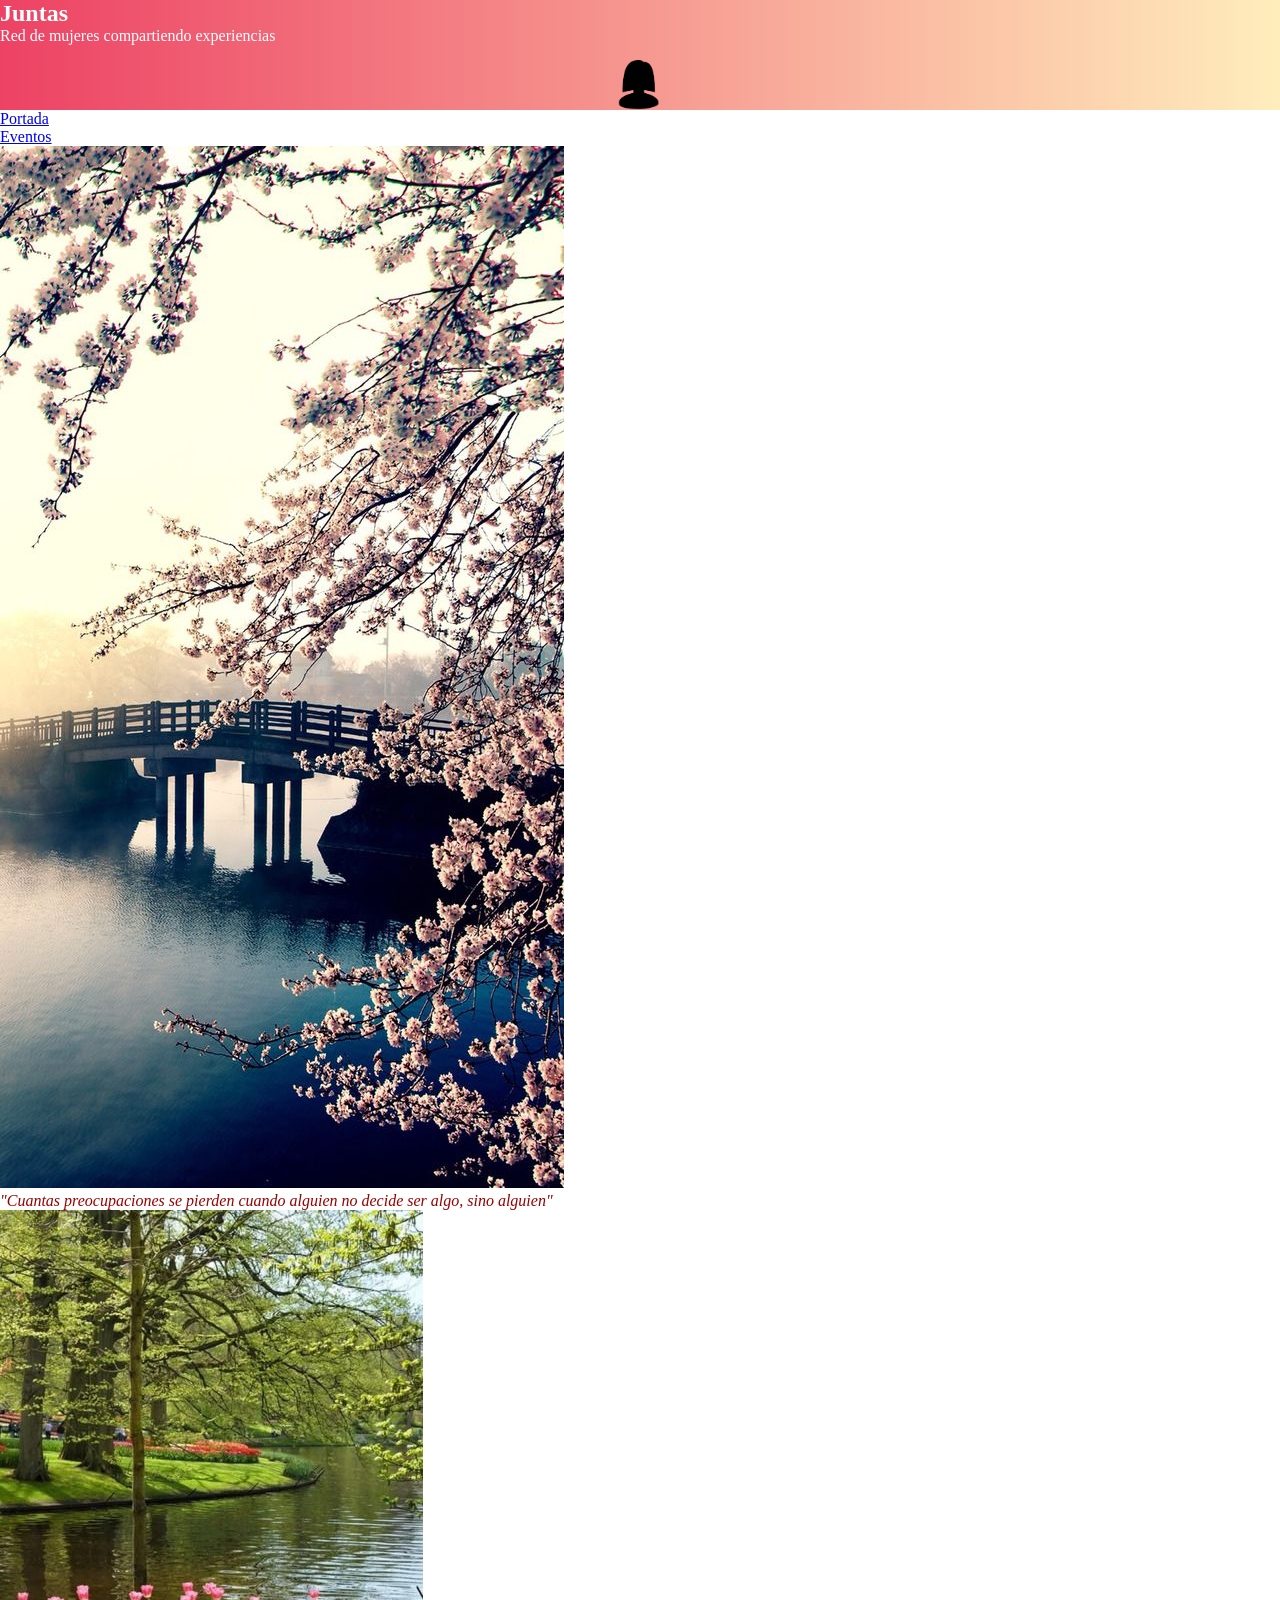
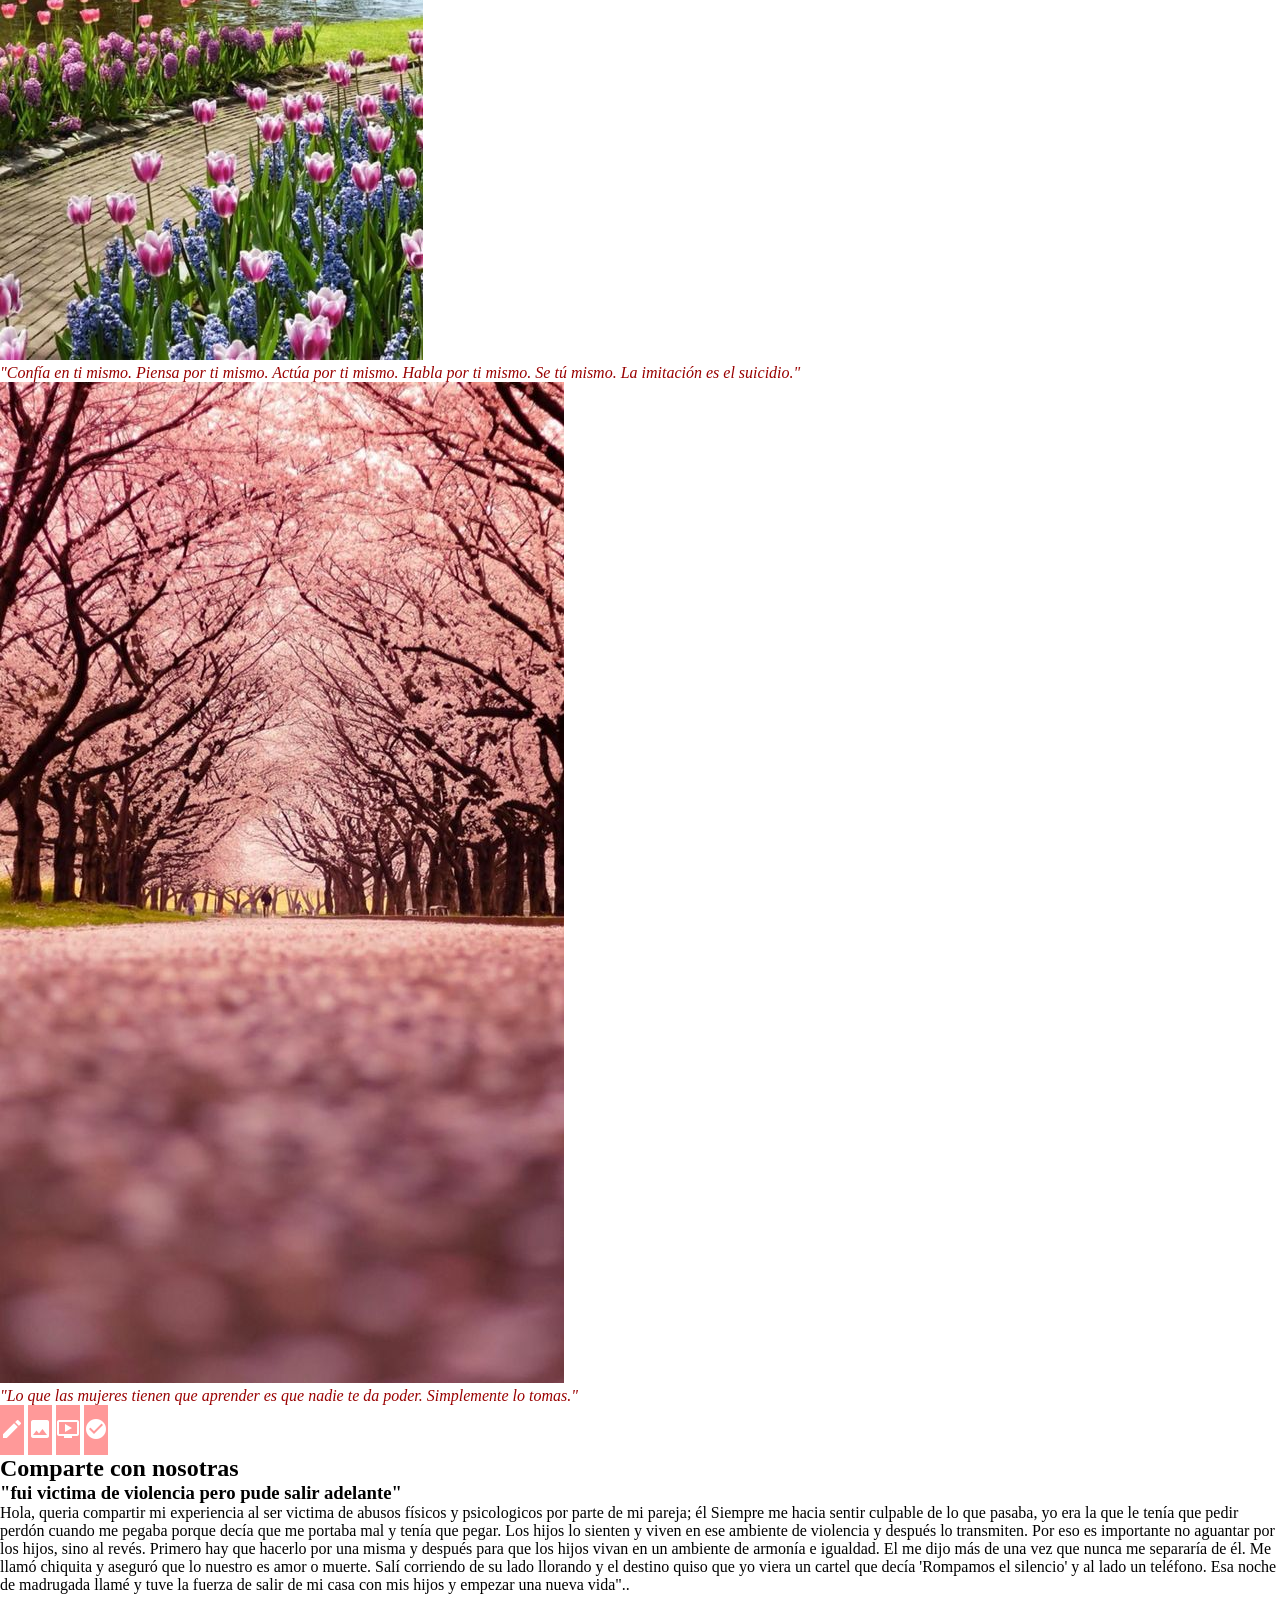
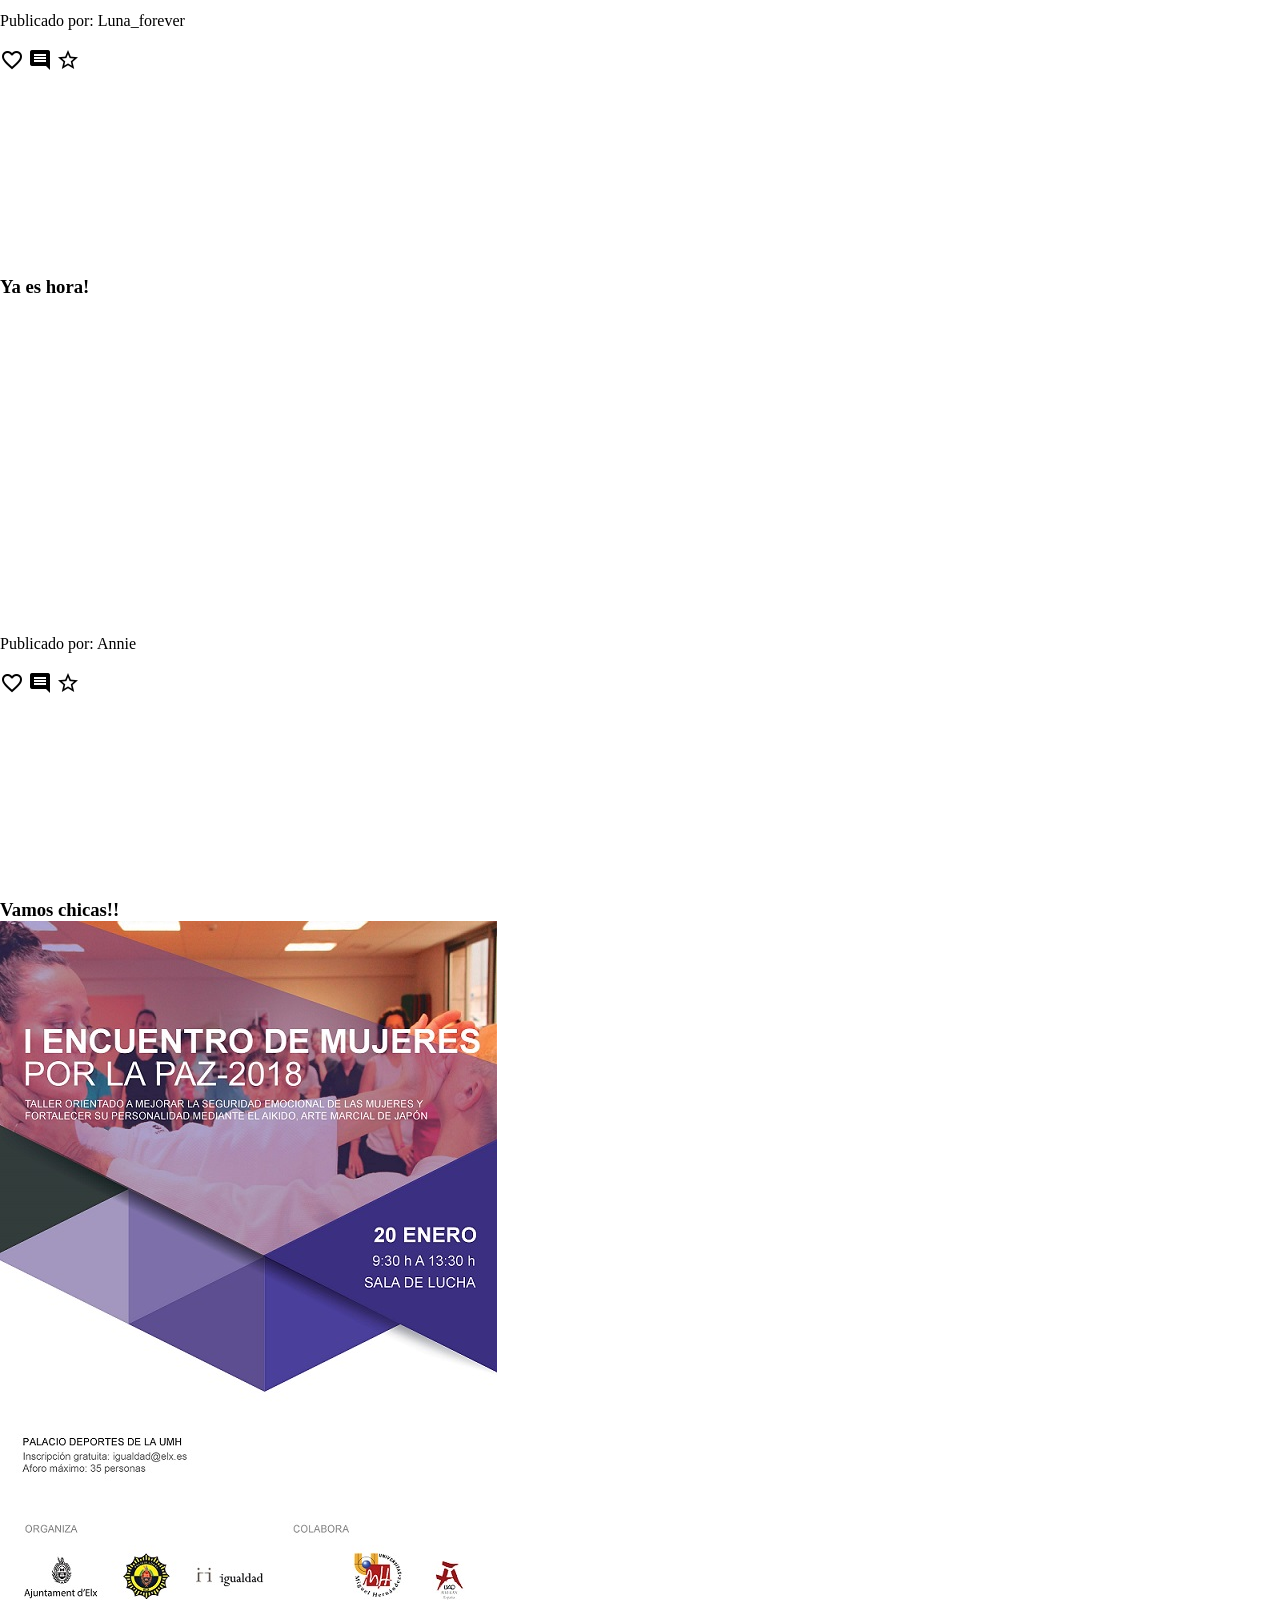
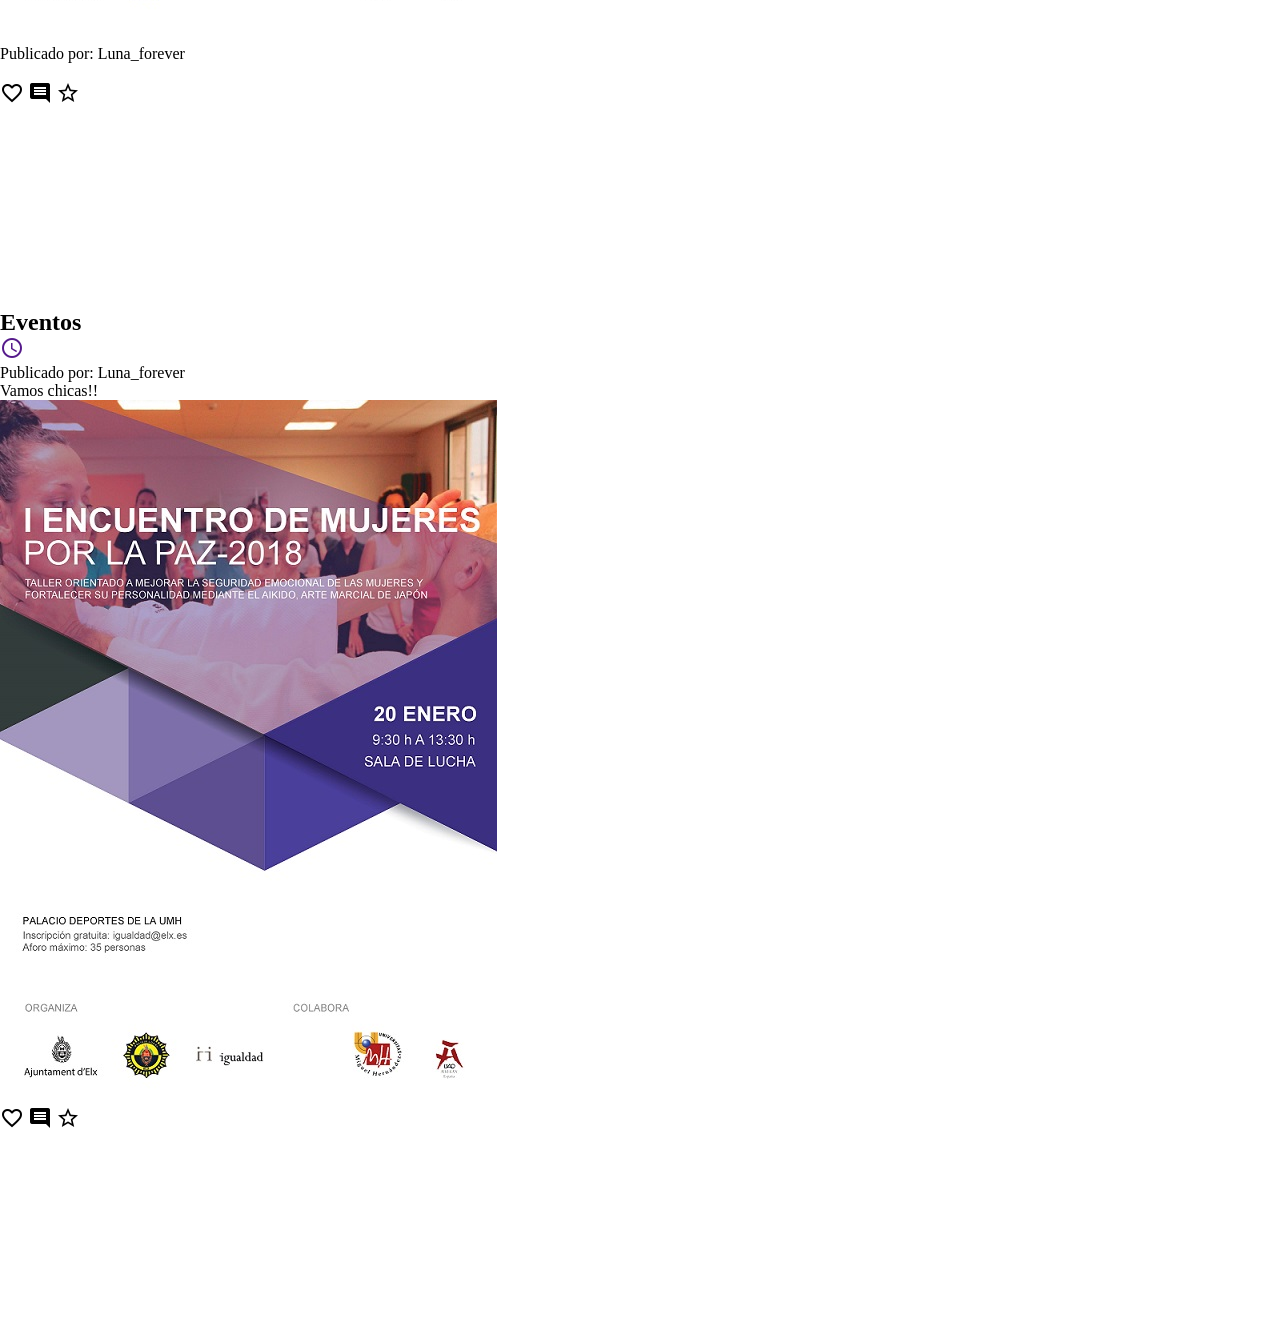
==== commit aad1360a: "cambiado estilos vista home" ====
--- a/views/home1.html
+++ b/views/home1.html
@@ -11,94 +11,136 @@
   </head>
   <body>
   <!-- estructura del header -->
-    <header>
-     <div class="container">
-       <div class="row">
-         <div class="col s12 phrase ">
-         </div>
-       </div>
-       <div class="row profile-nav">
-         <nav class="col s8 left">
-            <ul id="tabs-swipe-demo" class=" tabs transparent">
-              <li class="tab col s3"><a href="#cover-page">Portada</a></li>
-              <li class="tab col s3"><a href="#events">Eventos</a></li>
-            </ul>
-          </nav>
-          <div class="col s4 photo-profile right">
-              foto de perfil
-            <img src="" alt="">
-            <a href="perfil.html"><h1 class="nick-name"></h1></a>
-          </div>
-        </div>
-      </div>
-    </nav>
+    <header >
+      <div class="row profile-nav">
+        <div class="col 8 text-header">
+          <h2>Juntas</h2>
+          <p>Red de mujeres compartiendo experiencias</p>
+        </div>
+        <div class="col s4 photo-profile right">
+          <img class="user-photo right" src="../assets/images/user-female.png" alt="user">
+          <a href="perfil.html"><h5 class="nick-name"></h5></a>
+        </div>
+      </div>
+    </header>
+      <!-- estructura nav : opciones de navegación(portada-eventos) -->
+    <nav class="row">
+        <ul id="tabs-swipe-demo" class=" tabs transparent">
+          <li class="tab col s6"><a href="#cover-page">Portada</a></li>
+         <li class="tab col s6"><a href="#events">Eventos</a></li>
+        </ul>
+     </nav>
   <!-- estructura de la sección 'portada(cover-page)' -->
+  <main >
+      <!-- SECCION FRASES MOTIVADORAS -->
+    <section>
+      <div class="row">
+        <!-- FRASES 1 -->
+        <div class="col s6 l4">
+          <div class="card horizontal">
+            <div class="card-image">
+              <img src="../assets/images/photo-frase1.jpg">
+            </div>
+            <div class="card-stacked">
+              <div class="card-content">
+                <p><em> "Cuantas preocupaciones se pierden cuando alguien no decide ser algo, sino alguien"</em></p>
+              </div>
+            </div>
+          </div>
+        </div>
+        <!-- FRASES 2 -->
+        <div class="col s6 l4">
+          <div class="card horizontal">
+            <div class="card-image">
+                <img src="../assets/images/photo-frase2.jpg">
+            </div>
+            <div class="card-stacked">
+              <div class="card-content">
+                <p class="frase-text"><em>"Confía en ti mismo. Piensa por ti mismo. Actúa por ti mismo. Habla por ti mismo. Se tú mismo. La imitación es el suicidio."</em> </p>
+              </div>
+            </div>
+          </div>
+        </div>
+        <!-- FRASES 3 -->
+        <div class="col s12 l4">
+          <div class="card horizontal">
+            <div class="card-image">
+                <img src="../assets/images/photo-frase3.jpg">
+            </div>
+            <div class="card-stacked">
+              <div class="card-content">
+                <p class="frase-text"><em>"Lo que las mujeres tienen que aprender es que nadie te da poder. Simplemente lo tomas."</em></p>
+              </div>
+            </div>
+          </div>
+        </div>
+      </div>
+    </section>
+    <!-- SECCION AGREGAR UNA PUBLICACION -->
+    <section>
+      <div class="row">
+          <div class="buttons-publication">
+            <button class="col s3 btn-options button-text"><i class="material-icons">create</i></button>
+            <button class="col s3 btn-options button-image"><i class="material-icons">photo</i></button>
+            <button class="col s3 btn-options button-video"><i class="material-icons">ondemand_video</i></button>
+            <button class="col s3 btn-options button-link"><i class="material-icons">check_circle</i></button>
+          </div>
+      </div>
+    </section>
+    <!-- PUBLICACIONES-->
     <section id="cover-page" class="col s12">
-      <div class="container">
-        <!-- estructura para escribir publicación -->
         <div class="row">
-          <div class="col s12 create-publications">
-            <div class="buttons-publication">
-              <button class="button-text"><i class="material-icons">create</i></button>
-              <button class="button-image"><i class="material-icons">photo</i></button>
-              <button class="button-video"><i class="material-icons">ondemand_video</i></button>
-              <button class="button-link"><i class="material-icons">check_circle</i></button>
-            </div>
-            <h2>Comparte</h2>
-          </div>
-        </div>
+          <!-- contenedor de publicaciones nuevass -->
           <div class="col s12 add-publications">
           </div>
-          <div class="col s6 prototype-link ">
-            <p class="user-publish">Publicado por: <a class="anchor-nickname">Chatpulina97</a></p>
-            <p>"Time´s Up": qué hay detrás del anuncio de protesta en los Globos de Oro</p>
-            <a href="https://elcomercio.pe/tvmas/hollywood/golden-globes-times-up-mensaje-asistentes-globos-oro-noticia-487160?foto=3" target="_blank" class="btn">https://elcomercio.pe/tvmas/hollywood/golden-globes-times-up-mensaje-asistentes-globos-oro-noticia-487160?foto=3</a>
-            <div class="div-icons ">
-              <a class="btn-floating  waves-effect waves-light red "><i class="material-icons icons">favorite_border</i></a>
-              <a class="btn-floating  waves-effect waves-light green icon-comment"><i class="material-icons icons">comment</i></a>
-              <a class="btn-floating  waves-effect waves-light yellow "><i class="material-icons icons">star_border</i></a>
-            </div>
-            <div class="add-comments"></div>
-          </div>
-          <div class="col s6 prototype-text" >
+          <!-- publicación por default 1 -->
+          <h2>Comparte con nosotras</h2>
+          <div class="col s12 prototype-text" >
+            <h3>"fui victima de violencia pero pude salir adelante"</h3>
+            <p>Hola, queria compartir mi experiencia al ser victima de abusos físicos y psicologicos por parte de mi pareja; él Siempre me hacia sentir culpable de lo que pasaba, yo era la que le tenía que pedir perdón cuando me pegaba porque decía que me portaba mal y tenía que pegar. Los hijos lo sienten y viven en ese ambiente de violencia y después lo transmiten. Por eso es importante no aguantar por los hijos, sino al revés. Primero hay que hacerlo por una misma y después para que los hijos vivan en un ambiente de armonía e igualdad. El me dijo más de una vez que nunca me separaría de él. Me llamó chiquita y aseguró que lo nuestro es amor o muerte. Salí corriendo de su lado llorando y el destino quiso que yo viera un cartel que decía 'Rompamos el silencio' y al lado un teléfono. Esa noche de madrugada llamé y tuve la fuerza de salir de mi casa con mis hijos y empezar una nueva vida"..</p>
+            <br>
             <p class="user-publish">Publicado por: <a class="anchor-nickname">Luna_forever</a></p>
-            <p>"fui victima de violencia pero pude salir adelante"</p>
-            <p>Hola, queria compartir mi experiencia al ser victima de abusos físicos y psicologicos por parte de mi pareja; él Siempre me hacia sentir culpable de lo que pasaba, yo era la que le tenía que pedir perdón cuando me pegaba porque decía que me portaba mal y tenía que pegar. Los hijos lo sienten y viven en ese ambiente de violencia y después lo transmiten. Por eso es importante no aguantar por los hijos, sino al revés. Primero hay que hacerlo por una misma y después para que los hijos vivan en un ambiente de armonía e igualdad. El me dijo más de una vez que nunca me separaría de él. Me llamó chiquita y aseguró que lo nuestro es amor o muerte. Salí corriendo de su lado llorando y el destino quiso que yo viera un cartel que decía 'Rompamos el silencio' y al lado un teléfono. Esa noche de madrugada llamé y tuve la fuerza de salir de mi casa con mis hijos y empezar una nueva vida"..</p>
-            <div class="div-icons ">
-              <a class="btn-floating  waves-effect waves-light red "><i class="material-icons icons">favorite_border</i></a>
-              <a class="btn-floating  waves-effect waves-light green icon-comment"><i class="material-icons icons">comment</i></a>
-              <a class="btn-floating  waves-effect waves-light yellow "><i class="material-icons icons">star_border</i></a>
-            </div>
-            <div class="add-comments"></div>
-          </div>
-          <div class="col s6 prototype-video">
-            <p class="user-publish">Publicado por: <a class="anchor-nickname">Annie</a></p>
-            <p>Ya es hora!</p>
+            </br>
+            <div class="div-icons ">
+              <a class="btn-floating  waves-effect waves-light red "><i class="material-icons icons">favorite_border</i></a>
+              <a class="btn-floating  waves-effect waves-light green icon-comment"><i class="material-icons icons">comment</i></a>
+              <a class="btn-floating  waves-effect waves-light yellow "><i class="material-icons icons">star_border</i></a>
+            </div>
+            <div class="add-comments"></div>
+          </div>
+          <!-- publicación por default 2 -->
+          <div class="col s12 prototype-video">
+            <h3>Ya es hora!</h3>
             <div class="video-container">
               <iframe width="560" height="315" src="https://www.youtube.com/embed/fN5HV79_8B8" frameborder="0" allow="autoplay; encrypted-media" allowfullscreen></iframe>
             </div>
-            <div class="div-icons ">
-              <a class="btn-floating  waves-effect waves-light red "><i class="material-icons icons">favorite_border</i></a>
-              <a class="btn-floating  waves-effect waves-light green icon-comment"><i class="material-icons icons">comment</i></a>
-              <a class="btn-floating  waves-effect waves-light yellow "><i class="material-icons icons">star_border</i></a>
-            </div>
-            <div class="add-comments"></div>
-          </div>
-          <div class="col s6 prototype-image">
-            <p class="user-publish">Publicado por: <a class="anchor-nickname">Luna_forever</a></p>
-            <p>Vamos chicas!!</p>
+            <br>
+            <p class="user-publish">Publicado por: <a class="anchor-nickname">Annie</a></p>
+            </br>
+            <div class="div-icons ">
+              <a class="btn-floating  waves-effect waves-light red "><i class="material-icons icons">favorite_border</i></a>
+              <a class="btn-floating  waves-effect waves-light green icon-comment"><i class="material-icons icons">comment</i></a>
+              <a class="btn-floating  waves-effect waves-light yellow "><i class="material-icons icons">star_border</i></a>
+            </div>
+            <div class="add-comments"></div>
+          </div>
+          <!-- publicación por default 4 -->
+          <div class=" col s12 prototype-image">
+            <h3>Vamos chicas!!</h3>
             <div class="image-container">
               <img class="responsive-img" src="../assets/images/encuentro-paz.jpg">
             </div>
-            <div class="div-icons ">
-              <a class="btn-floating  waves-effect waves-light red "><i class="material-icons icons">favorite_border</i></a>
-              <a class="btn-floating  waves-effect waves-light green icon-comment"><i class="material-icons icons">comment</i></a>
-              <a class="btn-floating  waves-effect waves-light yellow "><i class="material-icons icons">star_border</i></a>
-            </div>
-            <div class="add-comments"></div>
-          </div>
-
-      </div>
+            <br>
+            <p class="user-publish">Publicado por: <a class="anchor-nickname">Luna_forever</a></p>
+            </br>
+            <div class="div-icons ">
+              <a class="btn-floating  waves-effect waves-light red "><i class="material-icons icons">favorite_border</i></a>
+              <a class="btn-floating  waves-effect waves-light green icon-comment"><i class="material-icons icons">comment</i></a>
+              <a class="btn-floating  waves-effect waves-light yellow "><i class="material-icons icons">star_border</i></a>
+            </div>
+            <div class="add-comments"></div>
+          </div>
+        </div>
     </section>
   <!-- estructura de la sección 'eventos(events)' -->
     <section id="events" class="col s12" >
@@ -213,6 +255,8 @@
         </div>
       </div>
     </section>
+  </main>
+
   <!-- enlazando archivos js -->
     <script src="../vendors/js/jquery-3.2.1.min.js"></script>
     <script src="../vendors/materialize/js/materialize.min.js"></script>
--- a/css/home1.css
+++ b/css/home1.css
@@ -4,34 +4,50 @@
   margin: 0;
 }
 
-body{
-
+header{
+  background: #ed4264;
+  background: -webkit-linear-gradient(to right, #ed4264, #ffedbc);
+  background: linear-gradient(to right, #ed4264, #ffedbc);
+}
+.text-header{
+  color:#ffff;
 }
 
 /* estilos para la sección del header */
-nav{
-  background: #556270;
-  background: -webkit-linear-gradient(to right, #556270, #ff6b6b);
-  background: linear-gradient(to right, #556270, #ff6b6b);
+.border-radius{
+  margin-top: 20px;
+  padding: 10px;
+  border: 2px solid #000000 !important;
+  border-radius: 50px ;
 }
-.col{
-  outline: 1px solid red;
-
-}
-.nav-content{
-  background: #ffff !important;
+.user-photo{
+  width: 50px;
+  height: 50px;
 }
 
-.nav,.photo-profile{
-  display: inline-block;
+.photo-profile{
+  margin: 2px solid #000000;
+  margin-top: 15px;
+  display: flex;
+  flex-direction: column;
+  align-items: center;
+}
+.nick-name{
+  color: #000000;
 }
 
 nav{
   background-color: transparent;
-  border-bottom: none;
-  color:white;
 }
-
+.card-content{
+  color: hsl(0, 100%, 30%);
+}
+.btn-options{
+  background-color:rgba(255, 0, 0, 0.4);
+  color: #ffff;
+  height: 50px;
+  border: none;
+}
 /* estilos para la seccion modal */
 .modal-text, .modal-image, .modal-video, .modal-comment,.modal-link{
   /* margin: 100px 250px; */
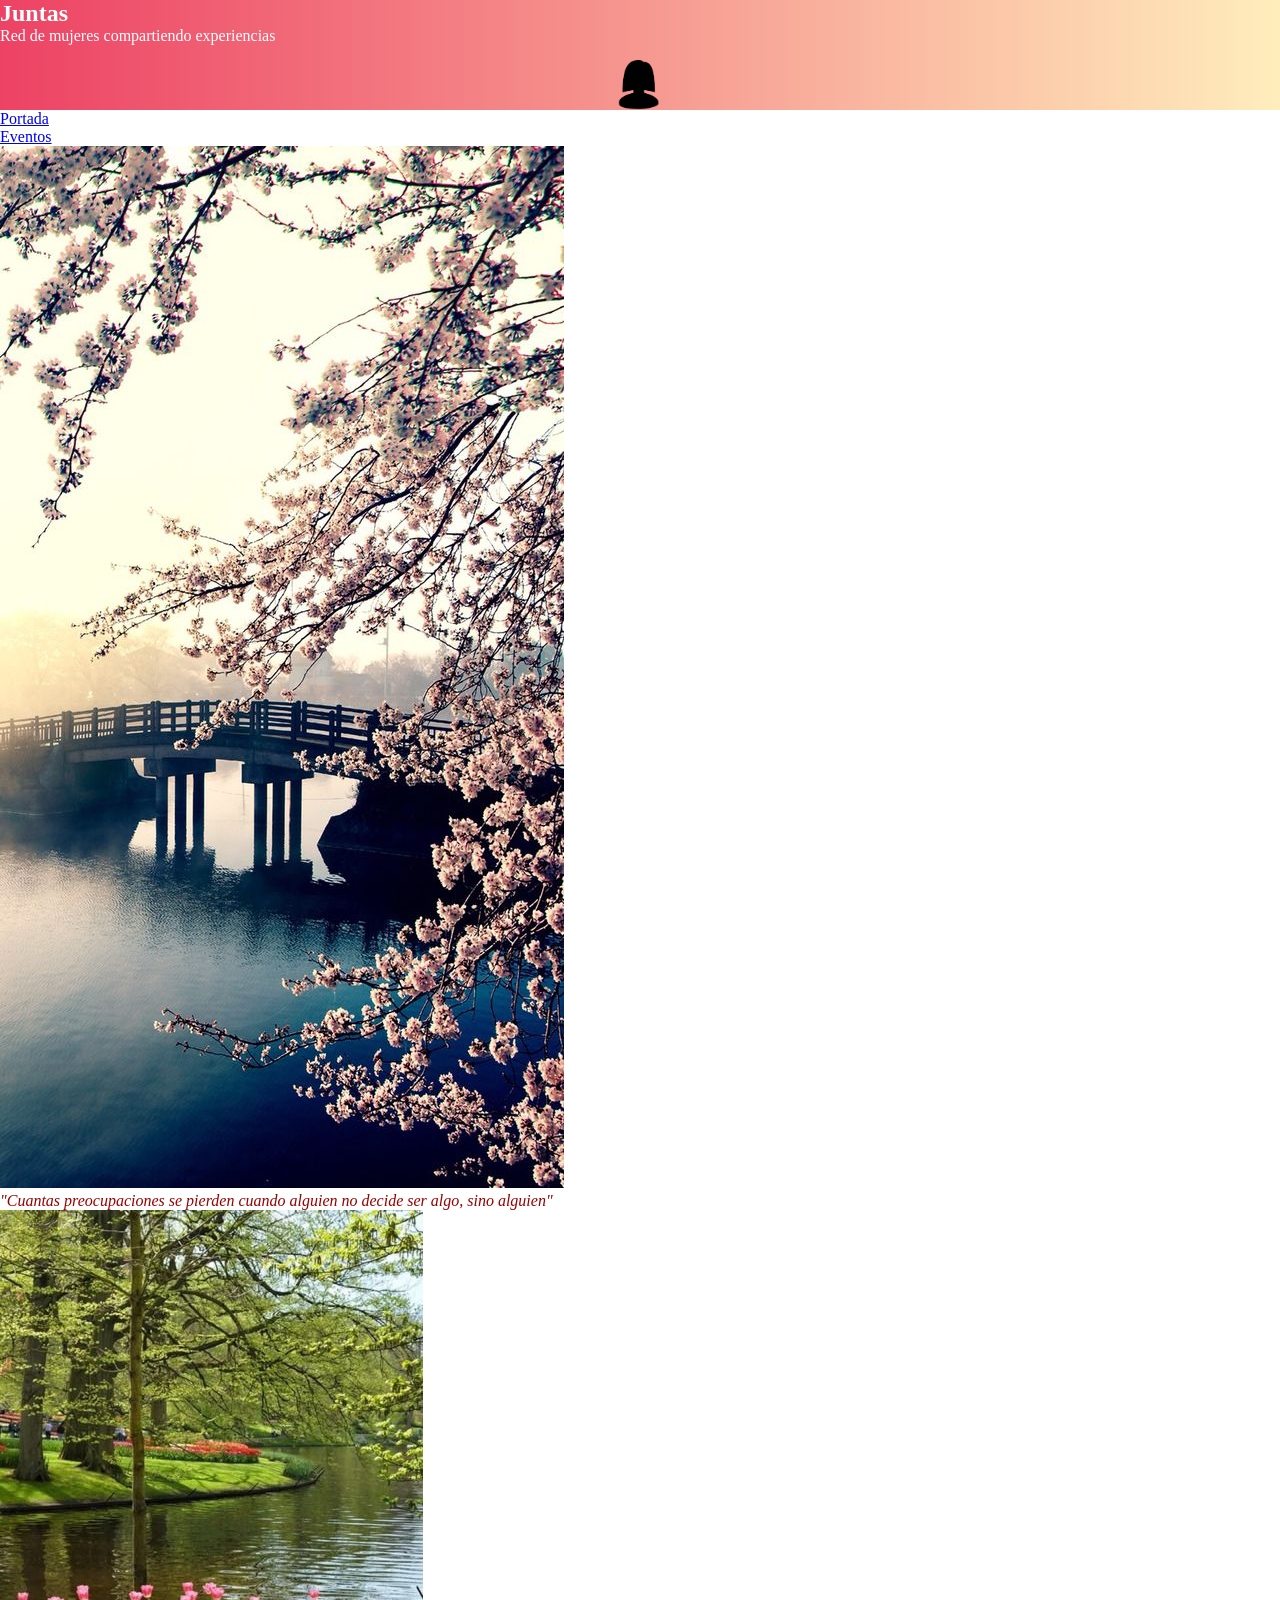
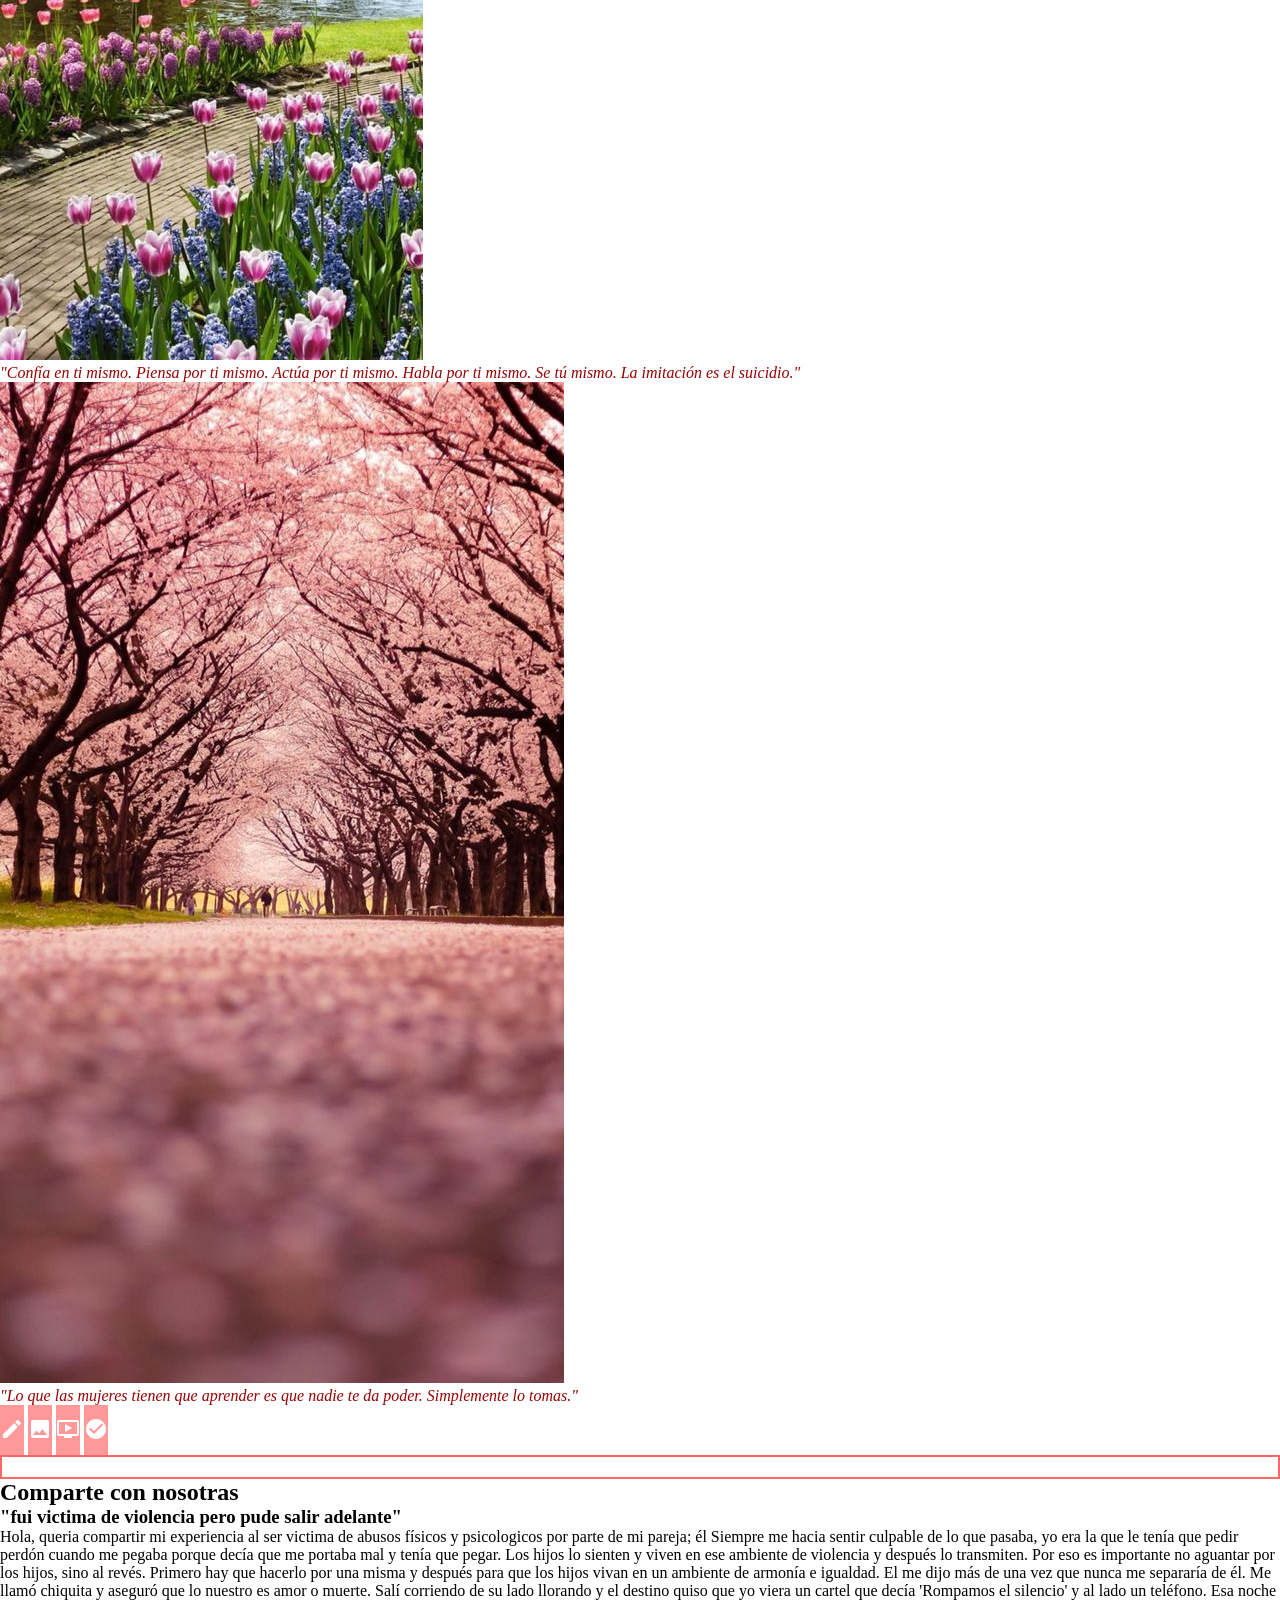
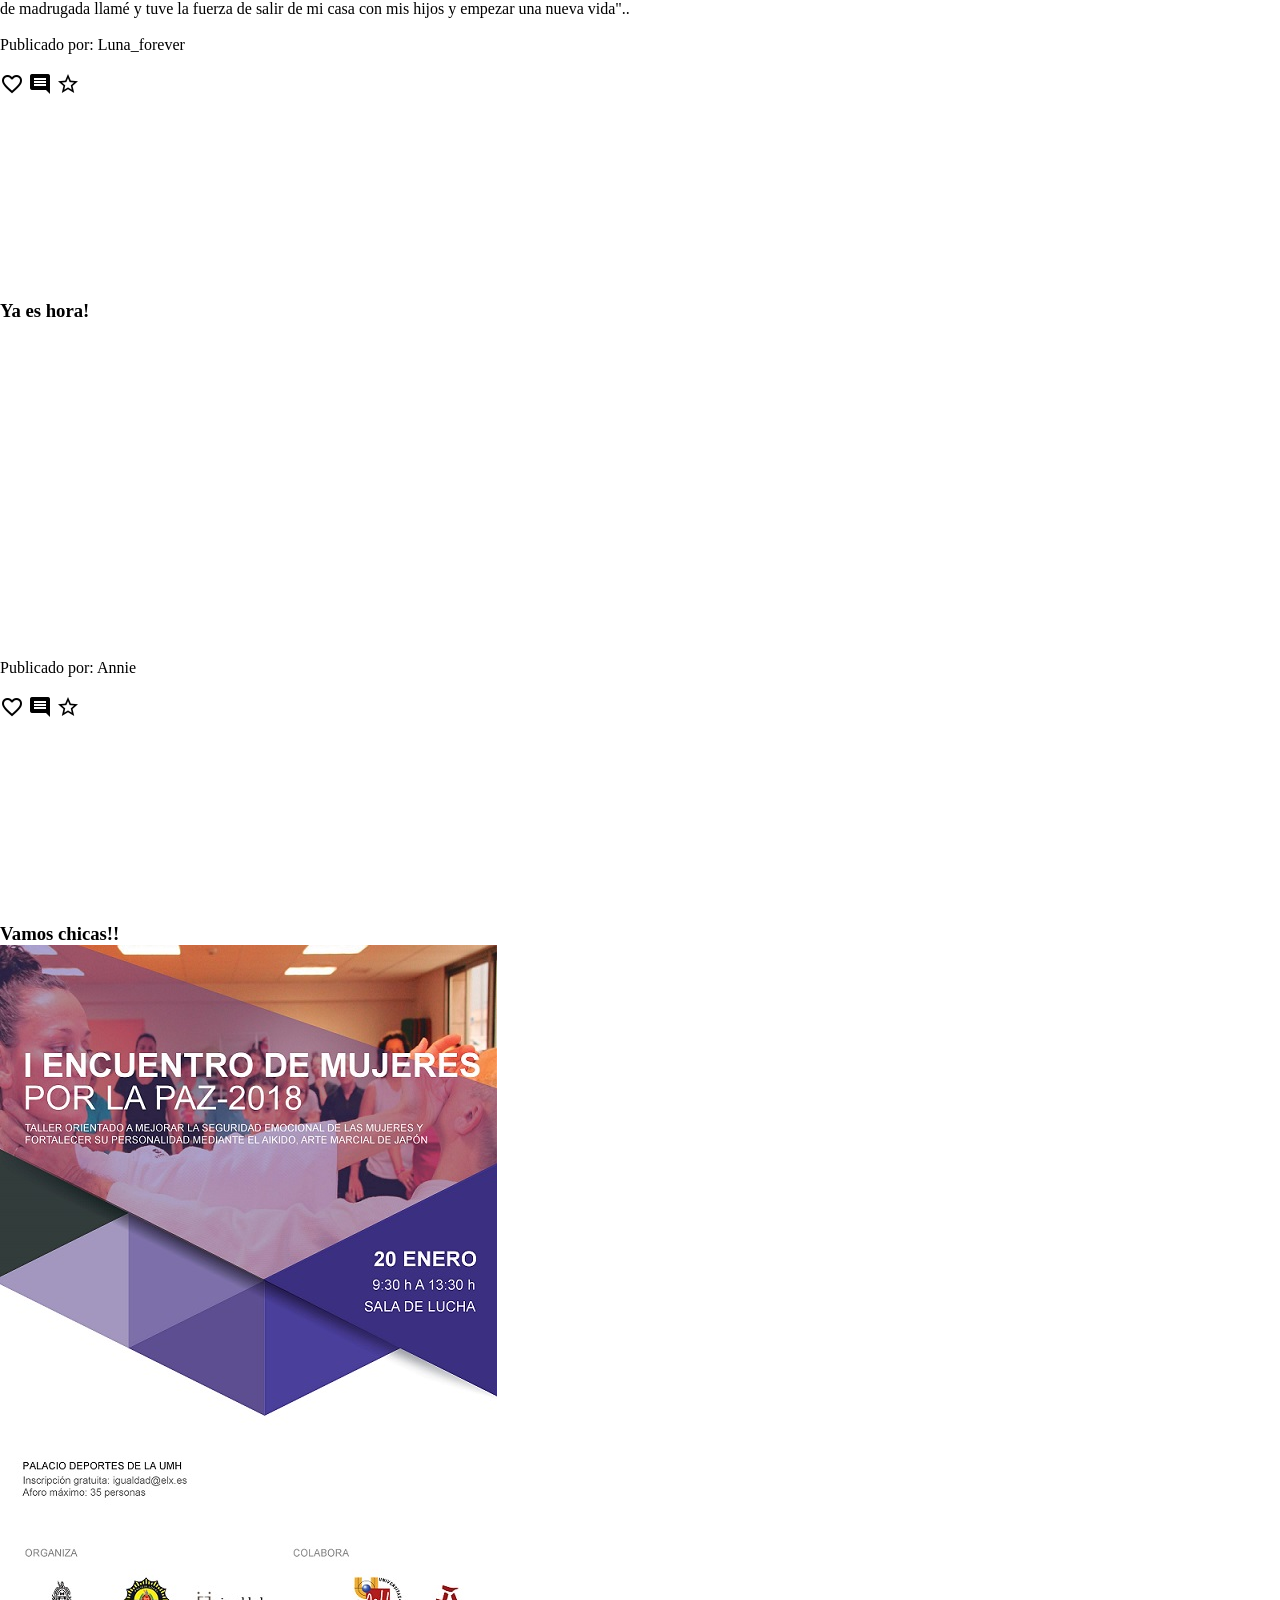
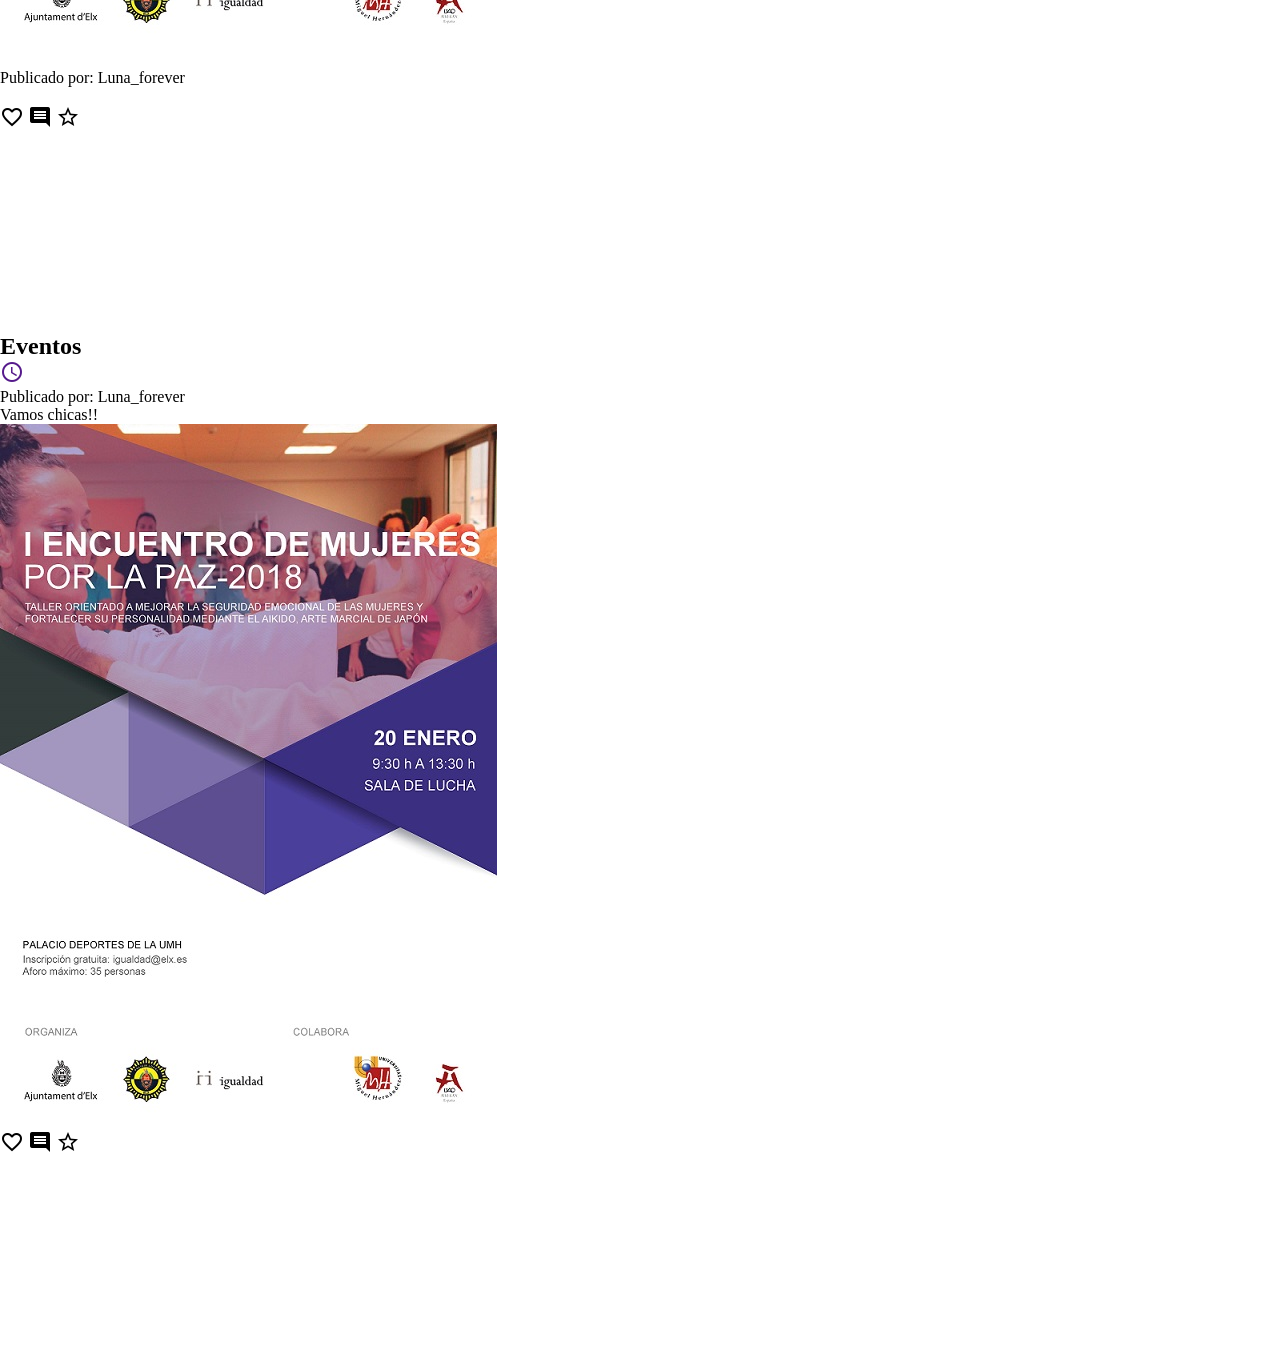
==== commit 081769de: "agregando cambios vista home" ====
--- a/views/home1.html
+++ b/views/home1.html
@@ -36,7 +36,7 @@
     <section>
       <div class="row">
         <!-- FRASES 1 -->
-        <div class="col s6 l4">
+        <div class="col s12 l4">
           <div class="card horizontal">
             <div class="card-image">
               <img src="../assets/images/photo-frase1.jpg">
@@ -49,7 +49,7 @@
           </div>
         </div>
         <!-- FRASES 2 -->
-        <div class="col s6 l4">
+        <div class="col s12 l4">
           <div class="card horizontal">
             <div class="card-image">
                 <img src="../assets/images/photo-frase2.jpg">
@@ -181,7 +181,7 @@
           <input class="input-text" type="text">
         </div>
         <div class="footer-modal">
-          <button class="button-modal-text" disabled>Publicar</button>
+          <button class="btn button-modal-text" disabled>Publicar</button>
         </div>
       </div>
     </section>
@@ -199,7 +199,7 @@
           <input class="input-image" type="text">
         </div>
         <div class="footer-modal">
-          <button class="button-modal-image" disabled>Publicar</button>
+          <button class=" btn button-modal-image" disabled>Publicar</button>
         </div>
       </div>
     </section>
@@ -217,7 +217,7 @@
           <input class="input-video" type="text" placeholder="Pegar sólo codigo de video : OfIfzVf8t6E (ejemplo)">
         </div>
         <div class="footer-modal">
-          <button class="button-modal-video" disabled>Publicar</button>
+          <button class=" btn button-modal-video" disabled>Publicar</button>
         </div>
       </div>
     </section>
@@ -235,7 +235,7 @@
           <input class="input-link" type="text">
         </div>
         <div class="footer-modal">
-          <button class="button-modal-link" disabled>Publicar</button>
+          <button class=" btn button-modal-link" disabled>Publicar</button>
         </div>
       </div>
     </section>
@@ -251,7 +251,7 @@
           <input class="input-comment" type="text">
         </div>
         <div class="footer-modal">
-          <button class="button-modal-comment" disabled>Publicar</button>
+          <button class=" btn button-modal-comment" disabled>Publicar</button>
         </div>
       </div>
     </section>
--- a/css/home1.css
+++ b/css/home1.css
@@ -50,10 +50,10 @@
 }
 /* estilos para la seccion modal */
 .modal-text, .modal-image, .modal-video, .modal-comment,.modal-link{
-  /* margin: 100px 250px; */
+  margin: 100px 50px; 
   position:fixed;
   width: 80%;
-  height: 80vh;
+  height: 50vh;
   z-index: 1000;
   top:0;
   left:0;
@@ -61,7 +61,11 @@
   align-items: center;
   justify-content: center;
   flex-direction:column;
-  background-color: rgba(0, 0, 0, 0.6);
+  background-color:#000000;
+  color:#ed4264; 
+  border-radius: 10px;
+  padding: 10px;
+   
 }
 
 /* estilos para elementos con jquery */
@@ -73,3 +77,13 @@
   overflow-y: scroll;
   height: 200px;
 }
+
+.input-text, .input-comment{
+  overflow-y: scroll;
+  height: 200px;
+}
+
+.add-publications {
+  border: 2px solid rgba(255, 0, 0, 0.6);
+  padding: 10px;
+}
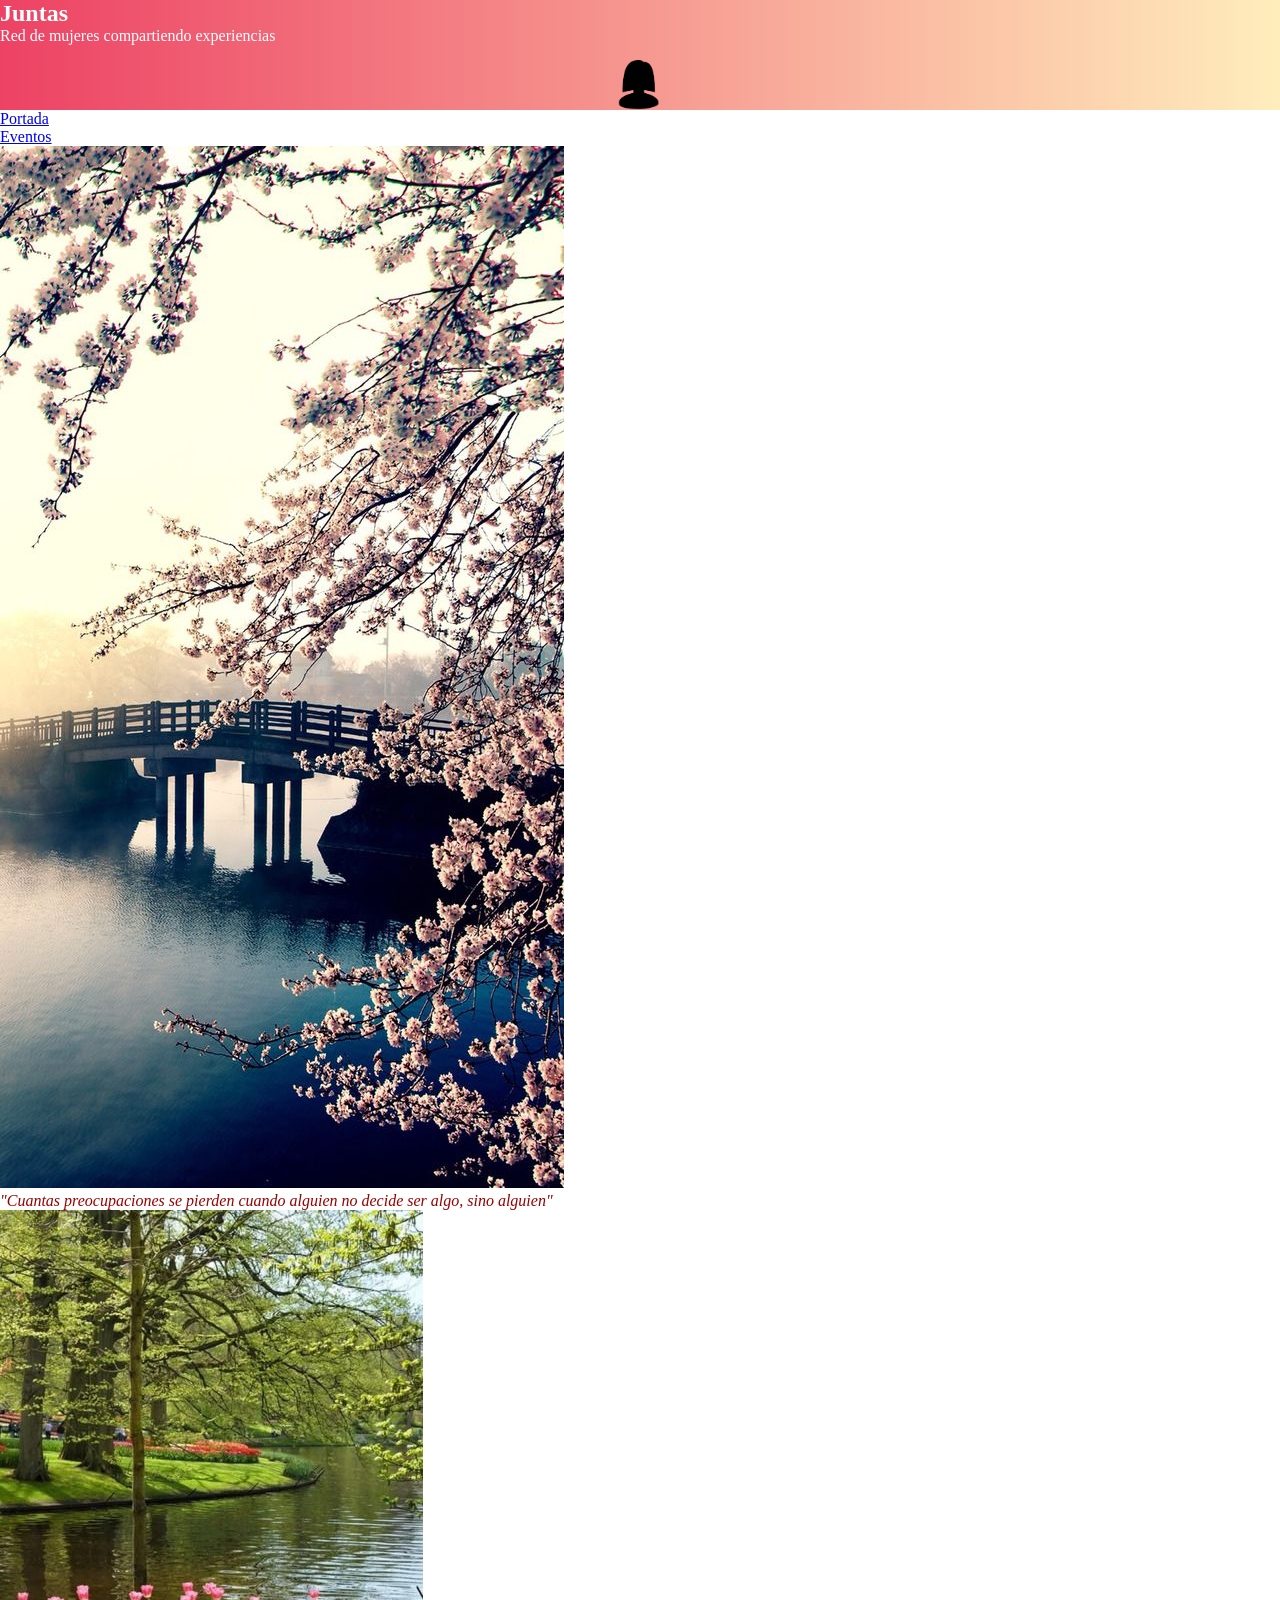
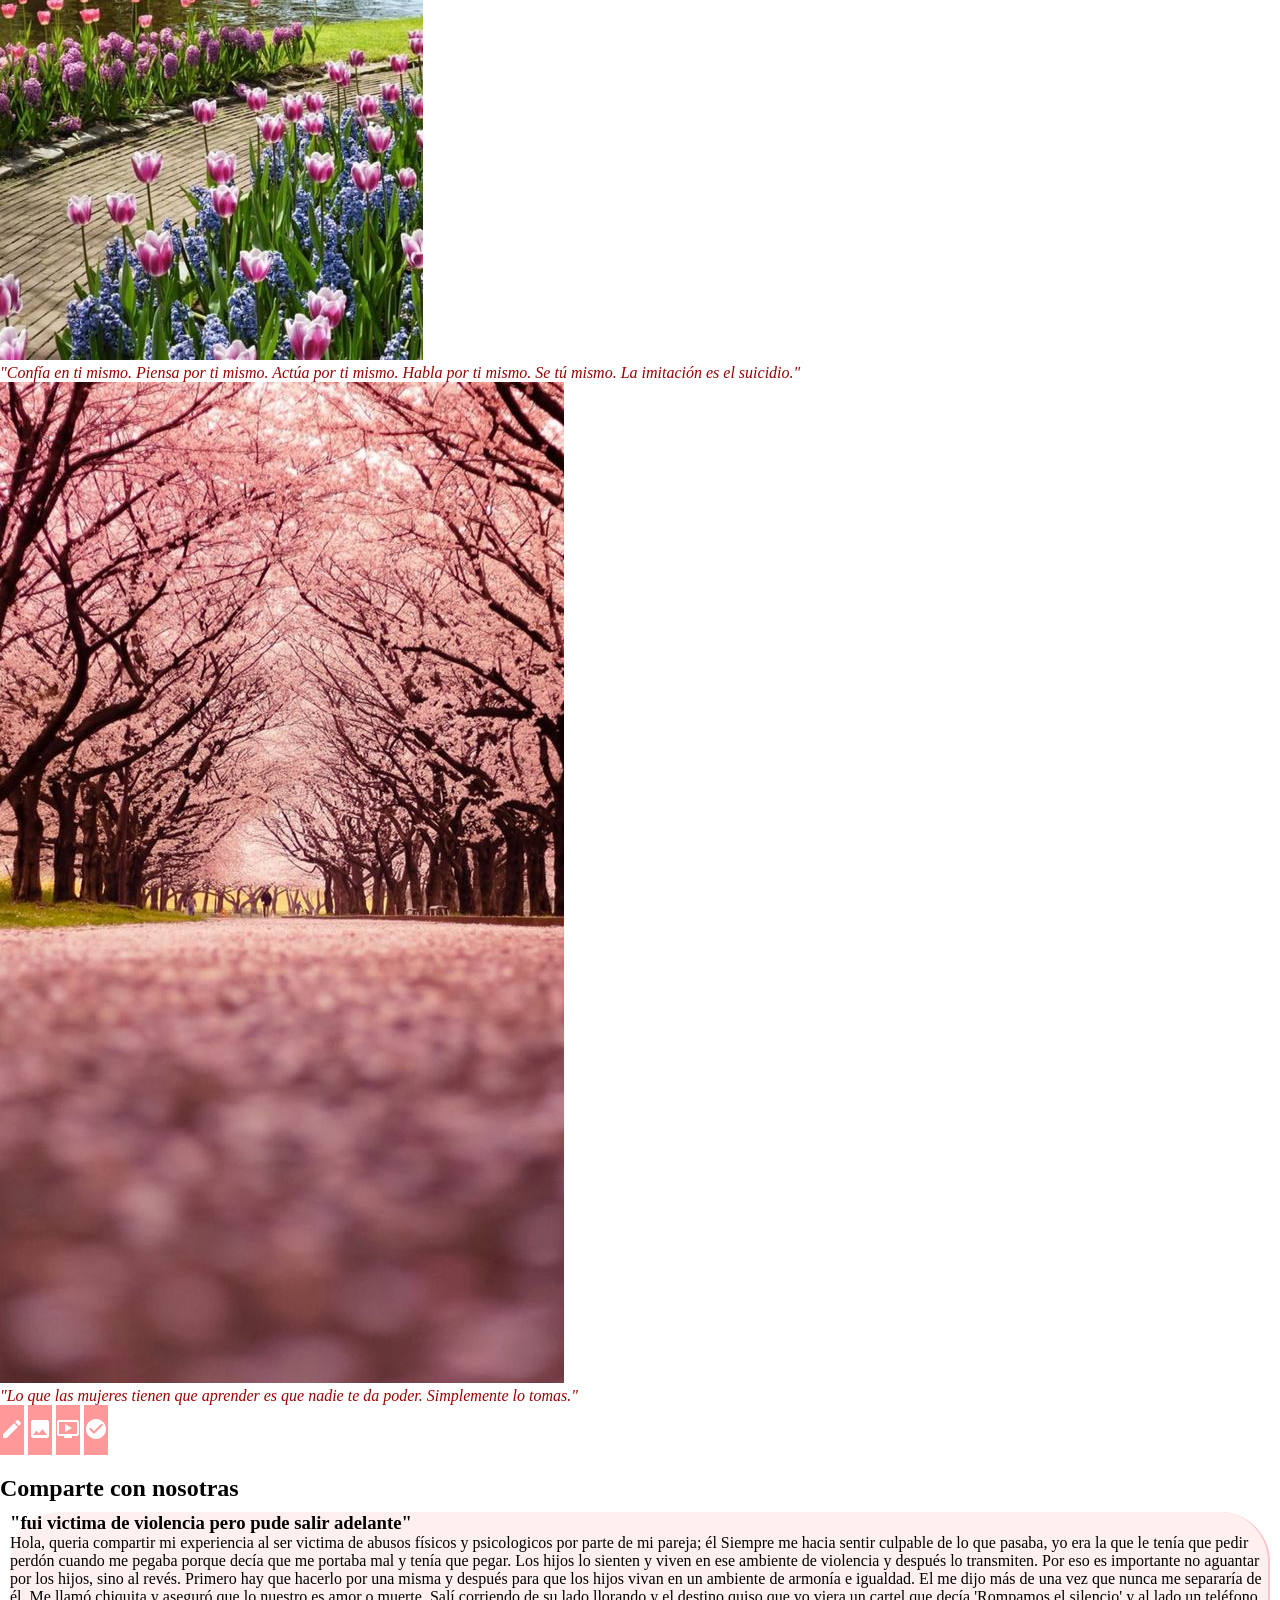
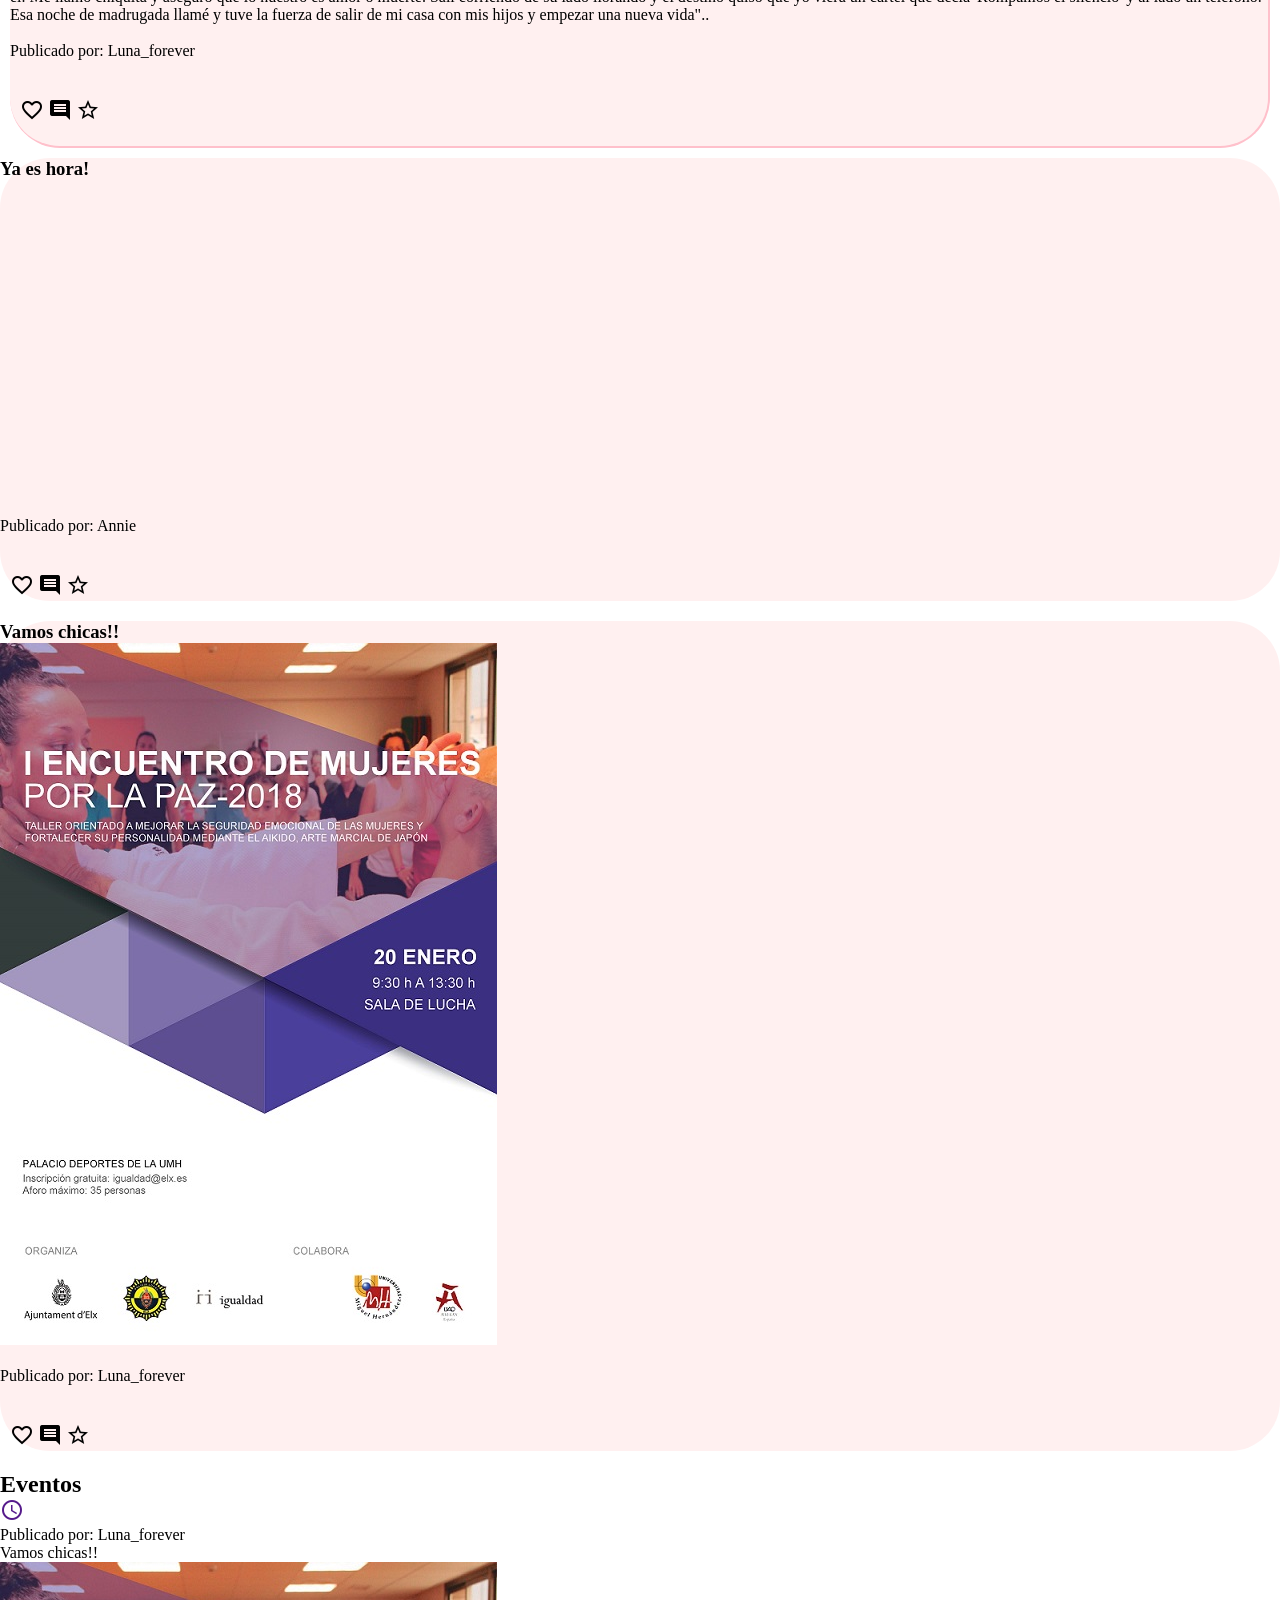
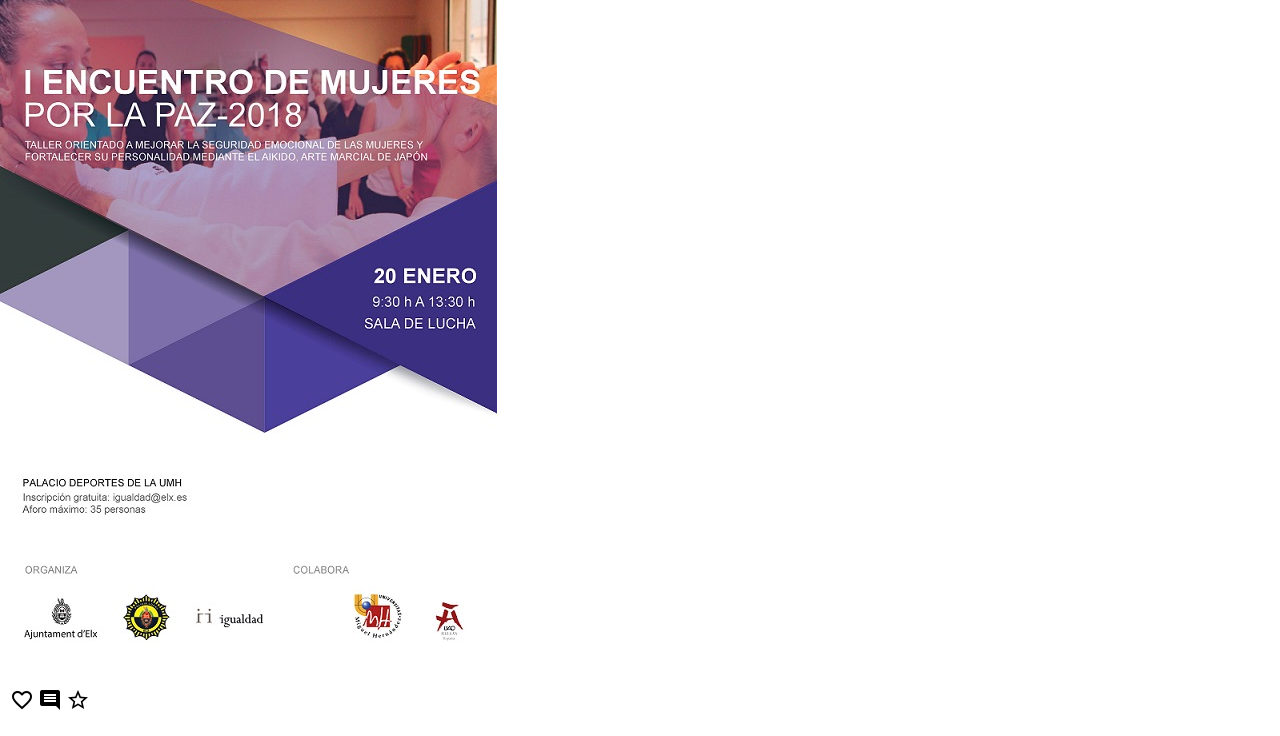
==== commit 205cdc0a: "actualizando imagenes de frases" ====
--- a/views/home1.html
+++ b/views/home1.html
@@ -95,7 +95,7 @@
           </div>
           <!-- publicación por default 1 -->
           <h2>Comparte con nosotras</h2>
-          <div class="col s12 prototype-text" >
+          <div class="background-red col s12 prototype-text" >
             <h3>"fui victima de violencia pero pude salir adelante"</h3>
             <p>Hola, queria compartir mi experiencia al ser victima de abusos físicos y psicologicos por parte de mi pareja; él Siempre me hacia sentir culpable de lo que pasaba, yo era la que le tenía que pedir perdón cuando me pegaba porque decía que me portaba mal y tenía que pegar. Los hijos lo sienten y viven en ese ambiente de violencia y después lo transmiten. Por eso es importante no aguantar por los hijos, sino al revés. Primero hay que hacerlo por una misma y después para que los hijos vivan en un ambiente de armonía e igualdad. El me dijo más de una vez que nunca me separaría de él. Me llamó chiquita y aseguró que lo nuestro es amor o muerte. Salí corriendo de su lado llorando y el destino quiso que yo viera un cartel que decía 'Rompamos el silencio' y al lado un teléfono. Esa noche de madrugada llamé y tuve la fuerza de salir de mi casa con mis hijos y empezar una nueva vida"..</p>
             <br>
@@ -109,7 +109,7 @@
             <div class="add-comments"></div>
           </div>
           <!-- publicación por default 2 -->
-          <div class="col s12 prototype-video">
+          <div class=" background-red col s12 prototype-video">
             <h3>Ya es hora!</h3>
             <div class="video-container">
               <iframe width="560" height="315" src="https://www.youtube.com/embed/fN5HV79_8B8" frameborder="0" allow="autoplay; encrypted-media" allowfullscreen></iframe>
@@ -125,7 +125,7 @@
             <div class="add-comments"></div>
           </div>
           <!-- publicación por default 4 -->
-          <div class=" col s12 prototype-image">
+          <div class="background-red col s12 prototype-image">
             <h3>Vamos chicas!!</h3>
             <div class="image-container">
               <img class="responsive-img" src="../assets/images/encuentro-paz.jpg">
--- a/css/home1.css
+++ b/css/home1.css
@@ -50,7 +50,7 @@
 }
 /* estilos para la seccion modal */
 .modal-text, .modal-image, .modal-video, .modal-comment,.modal-link{
-  margin: 100px 50px; 
+  margin: 100px 50px;
   position:fixed;
   width: 80%;
   height: 50vh;
@@ -62,10 +62,10 @@
   justify-content: center;
   flex-direction:column;
   background-color:#000000;
-  color:#ed4264; 
+  color:#ed4264;
   border-radius: 10px;
   padding: 10px;
-   
+
 }
 
 /* estilos para elementos con jquery */
@@ -73,10 +73,10 @@
   background-color: hsl(182, 83%, 39%);
 }
 
-.add-comments{
+/* .add-comments{
   overflow-y: scroll;
   height: 200px;
-}
+} */
 
 .input-text, .input-comment{
   overflow-y: scroll;
@@ -84,6 +84,33 @@
 }
 
 .add-publications {
-  border: 2px solid rgba(255, 0, 0, 0.6);
   padding: 10px;
 }
+
+.background-red{
+  border-radius: 50px;
+  background-color:hsla(0, 100%, 90%, 0.3);
+}
+
+.prototype-text {
+ border-bottom:2px solid pink;
+ border-right:2px solid  pink;
+ margin:10px;
+}
+.div-icons{
+  margin: 20px 10px;
+}
+
+.color-span{
+  background: #ffff;
+  color: hsl(0, 100%, 30%);
+  padding: 20px;
+}
+.color-p{
+  background: #ed4264;
+  background: -webkit-linear-gradient(to right, #ed4264, #ffedbc);
+  background: linear-gradient(to right, #ed4264, #ffedbc);
+  color: #ffff;
+  margin-bottom: 10px;
+  padding: 10px;
+}
